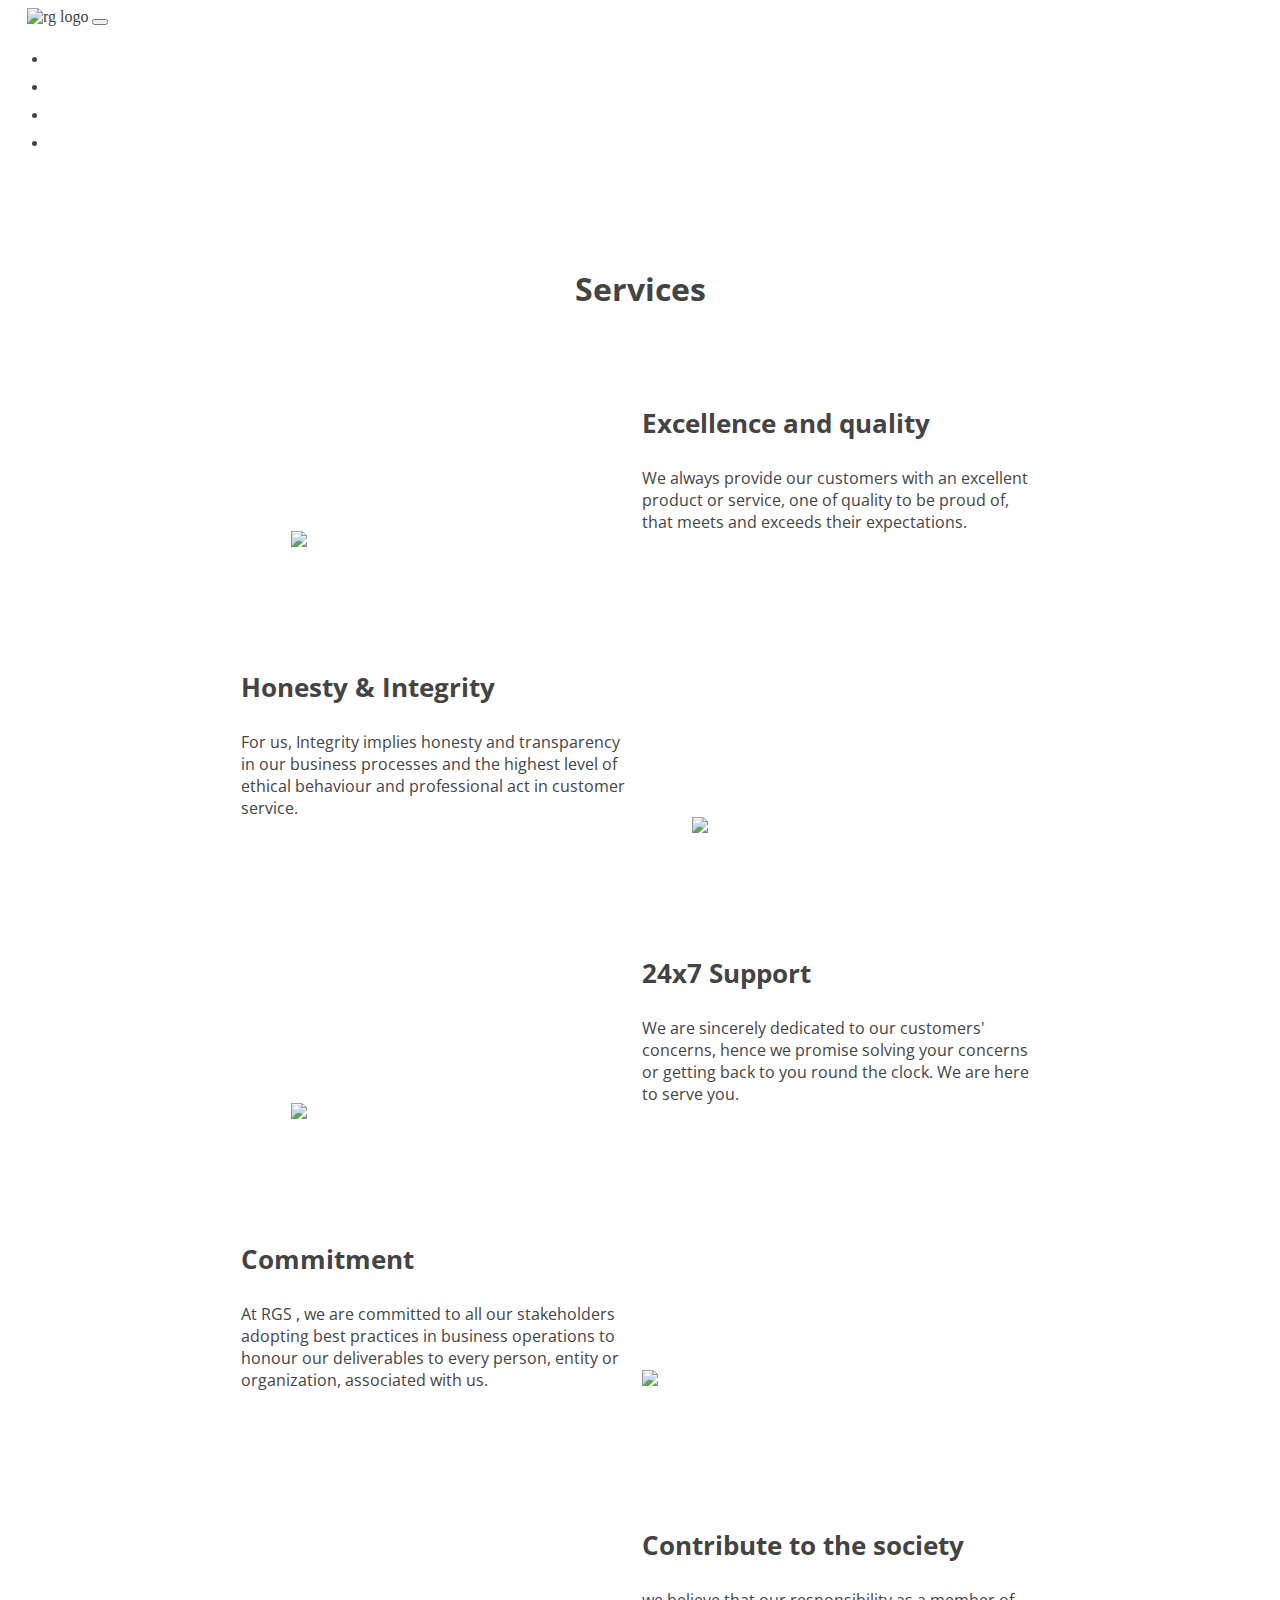
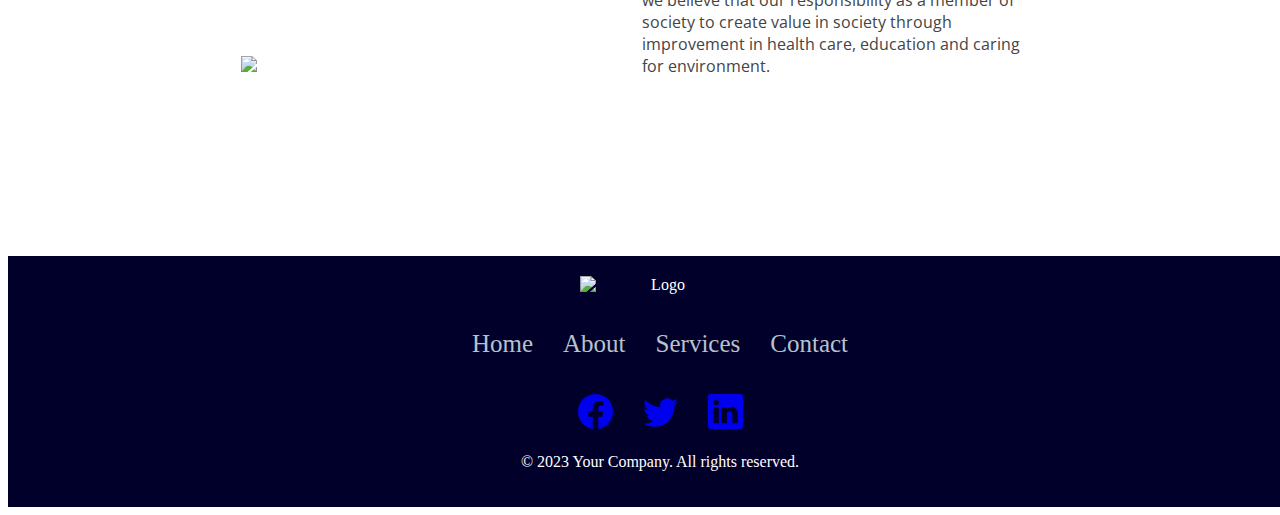
==== Final/main.html @ ce1cdb38 "Started integration" ====
<!DOCTYPE html>
<html lang="en">
<head>
    <meta charset="UTF-8">
    <meta name="viewport" content="width=device-width, initial-scale=1.0">
    <title>Document</title>
    <link href="https://cdn.jsdelivr.net/npm/bootstrap@5.3.2/dist/css/bootstrap.min.css" rel="stylesheet" integrity="sha384-T3c6CoIi6uLrA9TneNEoa7RxnatzjcDSCmG1MXxSR1GAsXEV/Dwwykc2MPK8M2HN" crossorigin="anonymous">
    <script src="https://cdn.jsdelivr.net/npm/bootstrap@5.3.2/dist/js/bootstrap.bundle.min.js" integrity="sha384-C6RzsynM9kWDrMNeT87bh95OGNyZPhcTNXj1NW7RuBCsyN/o0jlpcV8Qyq46cDfL" crossorigin="anonymous"></script>

    <!-- All CSS FILES -->
    <link rel="stylesheet" href="navbar.css">
    <link rel="stylesheet" href="about.css">
    <link rel="stylesheet" href="service.css">
    <link rel="stylesheet" href="contact.css">
    <link rel="stylesheet" href="footer.css">
</head>
<body>
    <!-- Start of the Navbar  -->
    <nav class="navbar navbar-expand-lg d-flex justify-content-around fixed-top" style="background-color: rgb(255,255,255);">
        <div class="container-fluid">
          <img src="C:\Users\Asus\OneDrive\Desktop\Raj Sir\images\RGLOGO.png" alt="rg logo" class="nav-logo">
          <button class="navbar-toggler" type="button" data-bs-toggle="collapse" data-bs-target="#navbarSupportedContent"
            aria-controls="navbarSupportedContent" aria-expanded="false" aria-label="Toggle navigation">
            <span class="navbar-toggler-icon"></span>
          </button>
          <div class="collapse navbar-collapse" id="navbarSupportedContent">
            <ul class="navbar-nav mb-2 mb-lg-0 ms-auto mx-4">
              <li class="nav-item px-2">
                <a class="nav-link active menubtn" aria-current="page" href="#About">Home</a>
              </li>
              <li class="dropdown">
                <a class="nav-link active menubtn" aria-current="page" href="#Services">Services</a>
              </li>
              <li class="nav-item px-2">
                <a class="nav-link active menubtn" aria-current="page" href="#features">Broucher</a>
              </li>
              <li class="nav-item px-2">
                <a class="nav-link active menubtn" aria-current="page" href="#Contact">Contact Us</a>
              </li>
            </ul>
          </div>
        </div>
      </nav>
    <!-- End of the Navbar -->

    <br>

    <!-- Start of the About Section  -->

    <!-- End of the About Section  -->

    <br>

    <!-- Start of the service section -->
    <div id="some-box">
      <h1>Services</h1>
    
        <article class="row" id="idea-one">
            <div><img src="C:\Users\Asus\OneDrive\Desktop\Raj Sir\images\excellenceimage.jpg"/></div>
            <div>
                <h3>Excellence and quality</h3>
                <p>We always provide our customers with an excellent product or service, one of quality to be proud of, that meets and exceeds their expectations.</p>
                
            </div>
        </article>
    
        <article class="row" id="idea-two">
            <div>
                <h3>Honesty & Integrity</h3>
                <p>For us, Integrity implies honesty and transparency in our business processes and the highest level of ethical behaviour and professional act in customer service.</p>
                
            </div>
            <div><img src="C:\Users\Asus\OneDrive\Desktop\Raj Sir\images\integrity-honesty-ethics-symbol-concept-words-integrity-honesty-ethics-businessman-hand-beautiful-white-background-business-and-integrity-honest-2H0TTT3.jpg"/></div>
        </article>
    
        <article class="row" id="idea-three">
            <div><img src="C:\Users\Asus\OneDrive\Desktop\Raj Sir\images\twenty.jpg"/></div>
            <div>
                <h3>24x7 Support</h3>
                <p>We are sincerely dedicated to our customers' concerns, hence we promise solving your concerns or getting back to you round the clock. We are here to serve you.</p>
              
            </div>
        </article>

        <article class="row" id="idea-four">
          <div>
              <h3>Commitment</h3>
              <p>At RGS , we are committed to all our stakeholders adopting best practices in business operations to honour our deliverables to every person, entity or organization, associated with us.</p>
              
          </div>
          <div><img src="C:\Users\Asus\OneDrive\Desktop\Raj Sir\images\commitment.jpg"/></div>
      </article>

      <article class="row" id="idea-five">
          <div><img src="C:\Users\Asus\OneDrive\Desktop\Raj Sir\images\contribute.jpg"/></div>
          <div>
              <h3>Contribute to the society</h3>
              <p>we believe that our responsibility as a member of society to create value in society through improvement in health care, education and caring for environment.</p>
            
          </div>
      </article>
      
    
    </div>
    <!-- End of the Service Section -->

    <br>

    <!-- Start of the Contact Section -->
    <!-- <div class="container" id="Contact">
    
     
      <div class="content">
          <div class="left-side">
              <div class="address details">
                  <i class="fas fa-map-marker-alt"></i>
                  <div class="info">
                      <div class="topic">Address</div>
                      <div class="text-one">1108- Sureshwari Techni IT Park, Link Road, Near Eskay Resort, </div>
                      <div class="text-two">Borivali west Mumbai : 400092 India 
                       
                      </div>
                  </div>
              </div>
              <div class="phone details">
                  <i class="fas fa-phone-alt"></i>
                  <div class="info">
                      <div class="topic">Phone</div>
                      <div class="text-one" >Raj : +91 8928550281</div>
                      <div class="text-two">Gopi : +91 9910096335</div>
                  </div>
              </div>
              <div class="email details">
                  <i class="fas fa-envelope"></i>
                  <div class="info">
                      <div class="topic">Email</div>
                      <div class="text-one">emailidwill mention</div>
                      <div class="text-two">will put it later</div>
                  </div>
              </div>
          </div>

          <div class="right-side">
              <img src="C:\Users\Asus\OneDrive\Desktop\Raj Sir\images\24-7.avif" alt="">
            <a href="https://maps.app.goo.gl/PEnq5VYNHTBuYAkKA"><button class="register">View Location</button></a>
          </div>
      </div>
  </div> -->
    <!-- End of the Contact Section -->

    <br>

    <!-- Start of the Footer Section -->
    <footer>
      <div class="logo-container">
          <img src="C:\Users\Asus\OneDrive\Desktop\Raj Sir\images\RGLOGO.png" alt="Logo">
      </div>

      <nav class="footer-navbar">
          <ul>
              <li><a href="#">Home</a></li>
              <li><a href="#">About</a></li>
              <li><a href="#">Services</a></li>
              <li><a href="#">Contact</a></li>
          </ul>
      </nav>

      <div class="social-icons">
          <a href="#" class="icon"><svg xmlns="http://www.w3.org/2000/svg" width="35" height="35" fill="currentColor" class="bi bi-facebook" viewBox="0 0 16 16">
              <path d="M16 8.049c0-4.446-3.582-8.05-8-8.05C3.58 0-.002 3.603-.002 8.05c0 4.017 2.926 7.347 6.75 7.951v-5.625h-2.03V8.05H6.75V6.275c0-2.017 1.195-3.131 3.022-3.131.876 0 1.791.157 1.791.157v1.98h-1.009c-.993 0-1.303.621-1.303 1.258v1.51h2.218l-.354 2.326H9.25V16c3.824-.604 6.75-3.934 6.75-7.951z"/>
            </svg></a>

          <a href="#" class="icon"><svg xmlns="http://www.w3.org/2000/svg" width="35" height="35" fill="currentColor" class="bi bi-twitter" viewBox="0 0 16 16">
              <path d="M5.026 15c6.038 0 9.341-5.003 9.341-9.334 0-.14 0-.282-.006-.422A6.685 6.685 0 0 0 16 3.542a6.658 6.658 0 0 1-1.889.518 3.301 3.301 0 0 0 1.447-1.817 6.533 6.533 0 0 1-2.087.793A3.286 3.286 0 0 0 7.875 6.03a9.325 9.325 0 0 1-6.767-3.429 3.289 3.289 0 0 0 1.018 4.382A3.323 3.323 0 0 1 .64 6.575v.045a3.288 3.288 0 0 0 2.632 3.218 3.203 3.203 0 0 1-.865.115 3.23 3.23 0 0 1-.614-.057 3.283 3.283 0 0 0 3.067 2.277A6.588 6.588 0 0 1 .78 13.58a6.32 6.32 0 0 1-.78-.045A9.344 9.344 0 0 0 5.026 15z"/>
            </svg></a>

          <a href="#" class="icon"><svg xmlns="http://www.w3.org/2000/svg" width="35" height="35" fill="currentColor" class="bi bi-linkedin" viewBox="0 0 16 16">
              <path d="M0 1.146C0 .513.526 0 1.175 0h13.65C15.474 0 16 .513 16 1.146v13.708c0 .633-.526 1.146-1.175 1.146H1.175C.526 16 0 15.487 0 14.854V1.146zm4.943 12.248V6.169H2.542v7.225h2.401zm-1.2-8.212c.837 0 1.358-.554 1.358-1.248-.015-.709-.52-1.248-1.342-1.248-.822 0-1.359.54-1.359 1.248 0 .694.521 1.248 1.327 1.248h.016zm4.908 8.212V9.359c0-.216.016-.432.08-.586.173-.431.568-.878 1.232-.878.869 0 1.216.662 1.216 1.634v3.865h2.401V9.25c0-2.22-1.184-3.252-2.764-3.252-1.274 0-1.845.7-2.165 1.193v.025h-.016a5.54 5.54 0 0 1 .016-.025V6.169h-2.4c.03.678 0 7.225 0 7.225h2.4z"/>
            </svg></a>
      </div>

      <p class="copyright">&copy; 2023 Your Company. All rights reserved.</p>
  </footer>
    <!-- End of the Footer section -->
</body>
</html>
---- Final/navbar.css ----
nav button {
    color: white;
  }

.nav-logo{
    margin-left: 1.5%;
    width: 12.5vh;
    height: 12.5vh;
  }

.navbar-brand{
    font-size: 25px;
    font-family: cursive,sans;
    margin-left: 2.5%;
    color: #fff;
    text-align: center;
    animation: glow 1s ease-in-out infinite alternate;
}

@-webkit-keyframes glow {
    from {
      text-shadow: 0 0 10px #fff, 0 0 20px #fff, 0 0 30px #e60073, 0 0 40px #e60073, 0 0 50px #e60073, 0 0 60px #e60073, 0 0 70px #e60073;
    }
    
    to {
      text-shadow: 0 0 20px #fff, 0 0 30px #ff4da6, 0 0 40px #ff4da6, 0 0 50px #ff4da6, 0 0 60px #ff4da6, 0 0 70px #ff4da6, 0 0 80px #ff4da6;
    }
  }

.navbar li a{
    color: #fff;
    font-size: 25px;
    height: 30px;
    font-weight: 300px;
} 

.navbar li a:hover {
    /* Add underline effect on hover */
    text-decoration: underline;
    color: orange !important;
}
---- Final/service.css ----
/* custom font from google fonts */
@import url(https://fonts.googleapis.com/css?family=Open+Sans:400,700);

/* Basic styling and positioning of elements */
body {color:#444;font-size:16px;}
#some-box {background:#fff;padding:40px 0px 80px;font-family:'Open Sans', sans-serif;}
#some-box h1 {text-align:center;}
#some-box h3 {font-size:26px;}
#some-box a {color:#70BCB8;text-decoration:none;display:block;font-weight:bold;}
#some-box a:hover {color:#8E7BB2;}

article.row {width:100%;max-width:800px;margin:0 auto;padding:45px 0;}
article.row div {width:49.4%;display:inline-block;position:relative;border:1px solid white;}

/**** For your reference ****/
article.row {border:1px solid white;}
article.row:hover {border:1px solid yellow;}
article.row div:hover {border:1px solid green;}
/* Your divs won't expand to contain absolute positioned images */


#idea-one img, #idea-two img, #idea-three img {position:absolute;bottom:-20px;left:50px;}

/* Here's the column repositioning magic. This media query says "Apply these styles only until page width is greater than 750px" 

***To make this work, your media query has to be beneath your other styles to keep it from being overwritten later on by your general styles*** */
@media(max-width:750px){

  /* This resizes the divs that contain your content to fill the width of the page so that they stack vertically */
  article.row div {min-width:300px;width:90%;margin:0 5%;text-align:center;display:block;}
  
  /* Center your text */
	#some-other-box h3 {text-align:center;}

  /* Center your image */
	#idea-one img, #idea-two img, #idea-three img ,#idea-four img,#idea-five img{position:relative;margin:auto;left:inherit;bottom:inherit;}

  /* This tells the browswer to stack the content vertically */
  #idea-two {display:-webkit-box;display:-moz-box;display:box;-webkit-box-orient:vertical;-moz-box-orient:vertical;box-orient:vertical;}
  
  /* This tells the browswer to draw the first box (div:first-of-type) within our stacked content block (identified in the previous rule) in the second position ([...]box-ordinal-group:2;)
  This gives us a nice arrangement of alternating text and images, and allows us two have a custom layout for smaller or wider screens.*/
	#idea-two div:first-of-type {-webkit-box-ordinal-group:2;-moz-box-ordinal-group:2;box-ordinal-group:2;}
}

  /*
If we had 3 boxes, we could draw them in order C, A, B by writing div:first-of-type{[...]group:2;} and div:nth-of-type(2) {[...]group:3;}, and so on.
  */
---- Final/contact.css ----
/* Additional styling for horizontal arrangement */
 /* .details {
    display: flex;
    align-items: center;
    margin-bottom: 20px;
}

.details .text-one {
    margin-left: 10px;
}

.details .text-two {
    margin-left: 10px;
    font-size: 0.9em;
    color: #888;
}

.details i {
    font-size: 1.2em;
    color: #333;
    flex: 0 0 25px;
}
 */
---- Final/footer.css ----
footer {
    background-color: rgb(0, 0, 43);
    color: #fff;
    text-align: center;
    padding: 20px;
    bottom: 0;
    width: 100%;
}

.logo-container {
    display: flex;
    justify-content: center;
    margin-bottom: 20px; /* Add margin for spacing */
}

.logo-container img {
    max-width: 100%;
    height: auto;
    width: 160px; /* Adjust the width as needed */
}

.footer-navbar {
    display: flex;
    justify-content: center;
    margin-top: 15px;
}

.footer-navbar ul {
    list-style: none;
    padding: 0;
    display: flex;
    flex-wrap: wrap; /* Allow items to wrap to the next line on small screens */
    justify-content: center;
}

.footer-navbar li {
    margin: 0 15px;
}

.footer-navbar a {
    
    text-decoration: none;
    font-size: 25px;
    color:  rgb(184, 194, 204);
    height: 30px;
    font-weight: 300px;
}

.footer-navbar a:hover {
    /* Add underline effect on hover */
    color: orange;
    text-decoration: underline;
}

/* Media query for smaller screens */
@media only screen and (min-width: 768px) {
    .footer-navbar li {
        display : inline-block;
        margin: 0 15px; /* Add space between vertical items */
    }
}

.social-icons {
    display: flex;
    justify-content: center;
    margin-top: 20px;
}

.icon {
    margin: 0 15px;
}

.copyright {
    margin-top: 20px;
}
/*End Of Footer css */
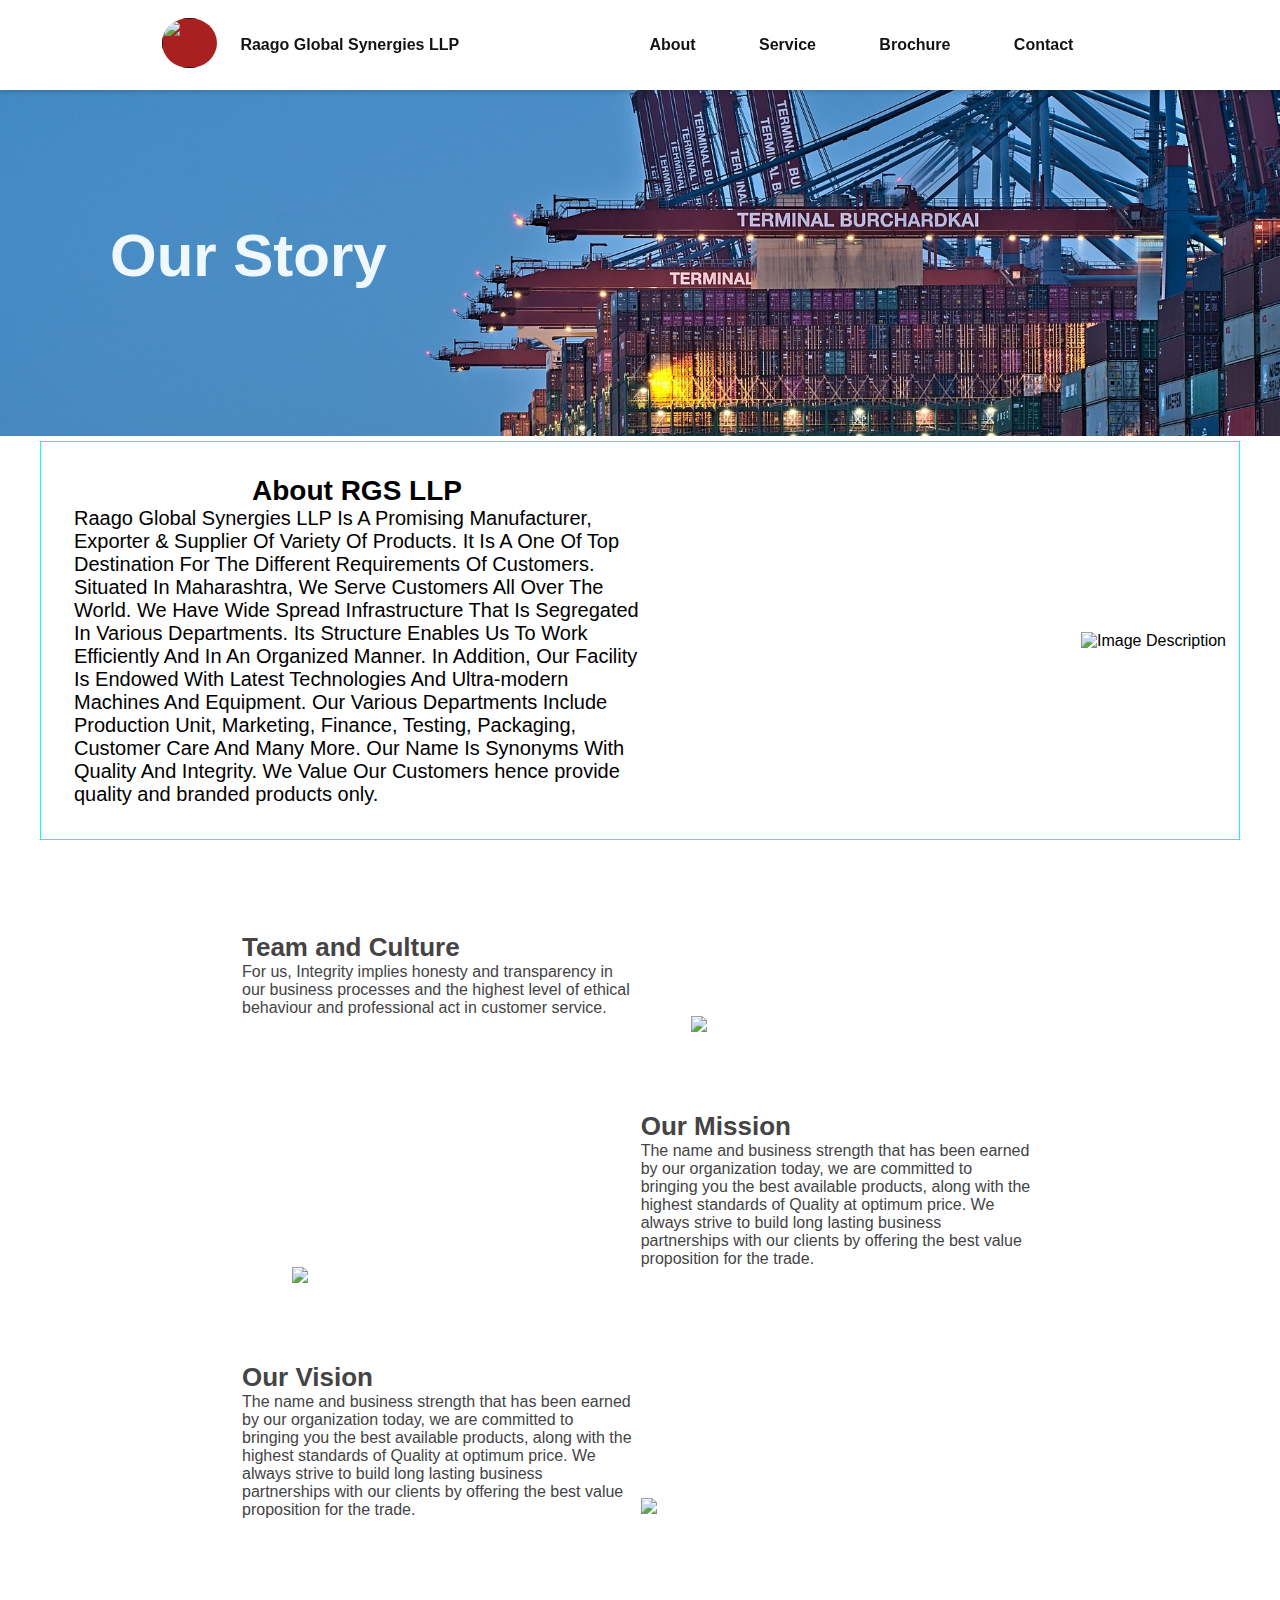
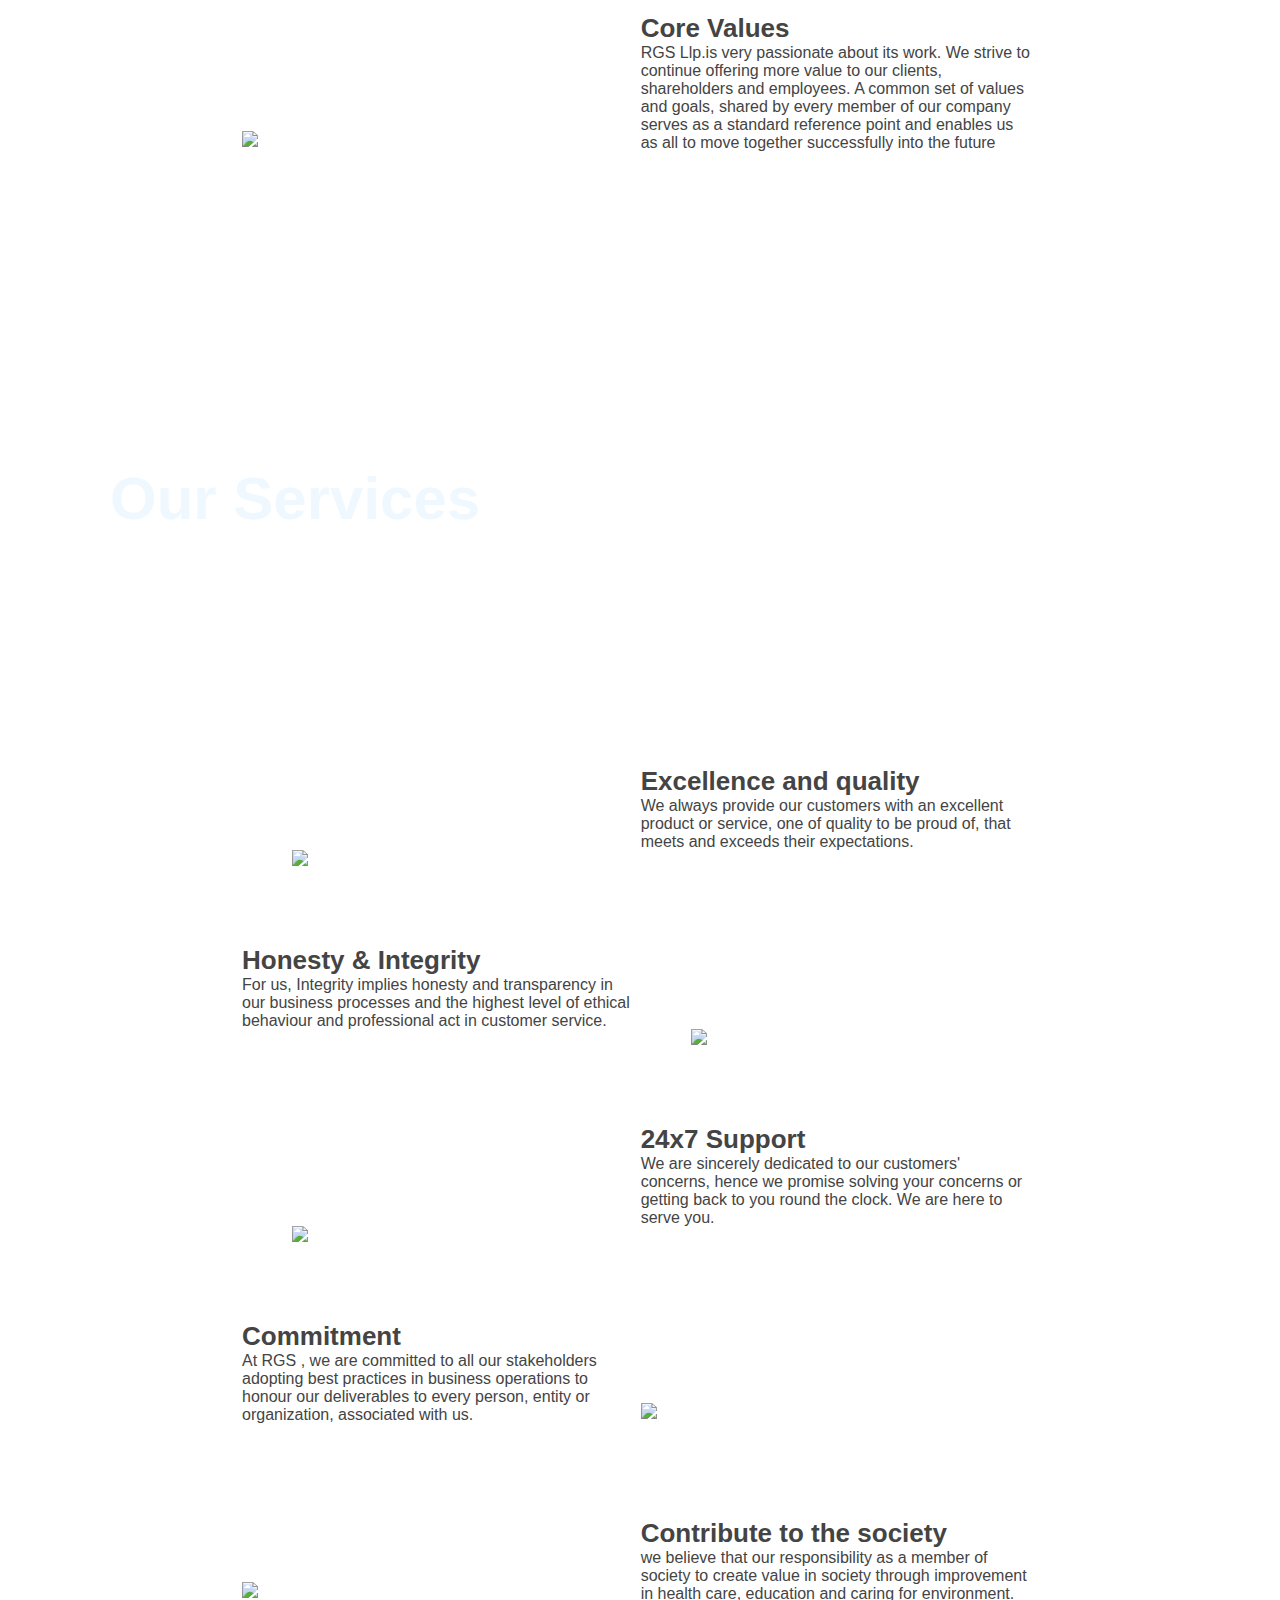
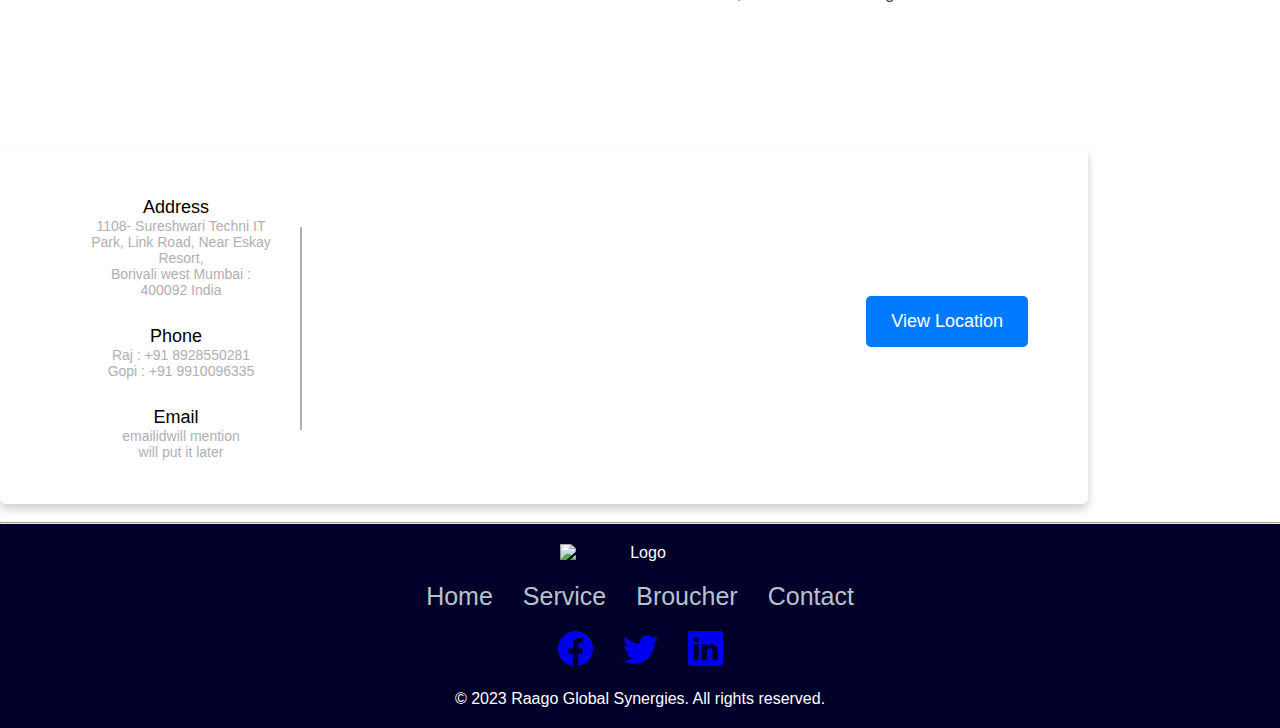
==== commit 06cd3ff7: "ok" ====
--- a/Final/main.html
+++ b/Final/main.html
@@ -1,186 +1,377 @@
 <!DOCTYPE html>
 <html lang="en">
+
 <head>
-    <meta charset="UTF-8">
-    <meta name="viewport" content="width=device-width, initial-scale=1.0">
-    <title>Document</title>
-    <link href="https://cdn.jsdelivr.net/npm/bootstrap@5.3.2/dist/css/bootstrap.min.css" rel="stylesheet" integrity="sha384-T3c6CoIi6uLrA9TneNEoa7RxnatzjcDSCmG1MXxSR1GAsXEV/Dwwykc2MPK8M2HN" crossorigin="anonymous">
-    <script src="https://cdn.jsdelivr.net/npm/bootstrap@5.3.2/dist/js/bootstrap.bundle.min.js" integrity="sha384-C6RzsynM9kWDrMNeT87bh95OGNyZPhcTNXj1NW7RuBCsyN/o0jlpcV8Qyq46cDfL" crossorigin="anonymous"></script>
-
-    <!-- All CSS FILES -->
-    <link rel="stylesheet" href="navbar.css">
-    <link rel="stylesheet" href="about.css">
-    <link rel="stylesheet" href="service.css">
-    <link rel="stylesheet" href="contact.css">
-    <link rel="stylesheet" href="footer.css">
+  <meta charset="UTF-8" />
+  <meta name="viewport" content="width=device-width, initial-scale=1.0" />
+  <title>Main Website</title>
+  <link href="https://cdn.jsdelivr.net/npm/bootstrap@5.3.2/dist/css/bootstrap.min.css" rel="stylesheet"
+    integrity="sha384-T3c6CoIi6uLrA9TneNEoa7RxnatzjcDSCmG1MXxSR1GAsXEV/Dwwykc2MPK8M2HN" crossorigin="anonymous" />
+  <script src="https://cdn.jsdelivr.net/npm/bootstrap@5.3.2/dist/js/bootstrap.bundle.min.js"
+    integrity="sha384-C6RzsynM9kWDrMNeT87bh95OGNyZPhcTNXj1NW7RuBCsyN/o0jlpcV8Qyq46cDfL"
+    crossorigin="anonymous"></script>
+  <link rel="stylesheet" href="https://cdnjs.cloudflare.com/ajax/libs/animate.css/4.1.1/animate.min.css" />
+
+  <!-- All CSS FILES -->
+  <link rel="stylesheet" href="navbar.css" />
+  <link rel="stylesheet" href="about.css" />
+  <link rel="stylesheet" href="about1.css" />
+  <link rel="stylesheet" href="service.css" />
+  <link rel="stylesheet" href="contact.css" />
+  <link rel="stylesheet" href="footer.css" />
 </head>
+
 <body>
-    <!-- Start of the Navbar  -->
-    <nav class="navbar navbar-expand-lg d-flex justify-content-around fixed-top" style="background-color: rgb(255,255,255);">
-        <div class="container-fluid">
-          <img src="C:\Users\Asus\OneDrive\Desktop\Raj Sir\images\RGLOGO.png" alt="rg logo" class="nav-logo">
-          <button class="navbar-toggler" type="button" data-bs-toggle="collapse" data-bs-target="#navbarSupportedContent"
-            aria-controls="navbarSupportedContent" aria-expanded="false" aria-label="Toggle navigation">
-            <span class="navbar-toggler-icon"></span>
-          </button>
-          <div class="collapse navbar-collapse" id="navbarSupportedContent">
-            <ul class="navbar-nav mb-2 mb-lg-0 ms-auto mx-4">
-              <li class="nav-item px-2">
-                <a class="nav-link active menubtn" aria-current="page" href="#About">Home</a>
-              </li>
-              <li class="dropdown">
-                <a class="nav-link active menubtn" aria-current="page" href="#Services">Services</a>
-              </li>
-              <li class="nav-item px-2">
-                <a class="nav-link active menubtn" aria-current="page" href="#features">Broucher</a>
-              </li>
-              <li class="nav-item px-2">
-                <a class="nav-link active menubtn" aria-current="page" href="#Contact">Contact Us</a>
-              </li>
-            </ul>
+  <!-- Start of the Navbar  -->
+  <header id="navbar">
+    <nav class="navbar-container container">
+      <a href="" class="home-link">
+        <div>
+          <img class="navbar-logo" src="C:\Users\Asus\OneDrive\Desktop\Raj Sir\images\RGLOGO.png" alt="" />
+        </div>
+        Raago Global Synergies LLP
+      </a>
+      <button type="button" id="navbar-toggle" aria-controls="navbar-menu" aria-label="Toggle menu"
+        aria-expanded="false">
+        <span class="icon-bar"></span>
+        <span class="icon-bar"></span>
+        <span class="icon-bar"></span>
+      </button>
+      <div id="navbar-menu" aria-labelledby="navbar-toggle">
+        <ul class="navbar-links">
+          <li class="navbar-item">
+            <a class="navbar-link" href="#About">About
+              <script src="https://cdn.lordicon.com/lordicon.js"></script>
+              <lord-icon src="https://cdn.lordicon.com/depeqmsz.json" trigger="hover" colors="primary:#22292f"
+                style="width: 25px; height: 25px">
+              </lord-icon>
+            </a>
+          </li>
+          <li class="navbar-item">
+            <a class="navbar-link" href="#Service">Service
+              <script src="https://cdn.lordicon.com/lordicon.js"></script>
+              <lord-icon src="https://cdn.lordicon.com/lxrsqlrx.json" trigger="hover" colors="primary:#22292f"
+                style="width: 25px; height: 25px">
+              </lord-icon>
+            </a>
+          </li>
+          <li class="navbar-item">
+            <a class="navbar-link" href="#Brochure">Brochure
+              <script src="https://cdn.lordicon.com/lordicon.js"></script>
+              <lord-icon src="https://cdn.lordicon.com/omiqopzf.json" trigger="hover" colors="primary:#22292f"
+                style="width: 25px; height: 25px">
+              </lord-icon>
+            </a>
+          </li>
+          <li class="navbar-item">
+            <a class="navbar-link" href="#Contact">Contact
+              <script src="https://cdn.lordicon.com/lordicon.js"></script>
+              <lord-icon src="https://cdn.lordicon.com/srsgifqc.json" trigger="hover" colors="primary:#22292f"
+                style="width: 25px; height: 25px">
+              </lord-icon>
+            </a>
+          </li>
+        </ul>
+      </div>
+    </nav>
+  </header>
+
+  <script>
+    const navbarToggle = navbar.querySelector("#navbar-toggle");
+    const navbarMenu = document.querySelector("#navbar-menu");
+    const navbarLinksContainer = navbarMenu.querySelector(".navbar-links");
+    let isNavbarExpanded =
+      navbarToggle.getAttribute("aria-expanded") === "true";
+
+    const toggleNavbarVisibility = () => {
+      isNavbarExpanded = !isNavbarExpanded;
+      navbarToggle.setAttribute("aria-expanded", isNavbarExpanded);
+    };
+
+    navbarToggle.addEventListener("click", toggleNavbarVisibility);
+
+    navbarLinksContainer.addEventListener("click", (e) =>
+      e.stopPropagation()
+    );
+    navbarMenu.addEventListener("click", toggleNavbarVisibility);
+  </script>
+
+  <!-- End of the Navbar -->
+
+  <br />
+  <br />
+
+  <main>
+    <div id="About" class="imagesection" style="background-image: url(port-6670684_1920.jpg)">
+      <div class="textoverlay">
+        <h1 id="heading" class="animate__animated animate__fadeInLeft animate__slow">
+          Our Story
+        </h1>
+        <p id="para"></p>
+      </div>
+    </div>
+  </main>
+
+  <!-- Start of the About Section  -->
+  <div class="cmp-container" style="border-style: solid; border-color: aqua; border-width: 1px">
+    <div class="cmp-content">
+      <h1 style="font-size: 28px; font-weight: bold">About RGS LLP</h1>
+      <p class="m-info" style="text-align: left">
+        Raago Global Synergies LLP Is A Promising Manufacturer, Exporter &
+        Supplier Of Variety Of Products. It Is A One Of Top Destination For
+        The Different Requirements Of Customers. Situated In Maharashtra, We
+        Serve Customers All Over The World. We Have Wide Spread Infrastructure
+        That Is Segregated In Various Departments. Its Structure Enables Us To
+        Work Efficiently And In An Organized Manner. In Addition, Our Facility
+        Is Endowed With Latest Technologies And Ultra-modern Machines And
+        Equipment. Our Various Departments Include Production Unit, Marketing,
+        Finance, Testing, Packaging, Customer Care And Many More. Our Name Is
+        Synonyms With Quality And Integrity. We Value Our Customers hence
+        provide quality and branded products only.
+      </p>
+    </div>
+    <div class="cmp-image">
+      <img src="C:\Users\Asus\OneDrive\Desktop\Raj Sir\images\RGLOGO.png" alt="Image Description" />
+    </div>
+  </div>
+
+  <div id="some-box">
+    <article class="row" id="idea-two">
+      <div>
+        <h3>Team and Culture</h3>
+        <p>
+          For us, Integrity implies honesty and transparency in our business
+          processes and the highest level of ethical behaviour and
+          professional act in customer service.
+        </p>
+      </div>
+      <div>
+        <img src="C:\Users\Asus\OneDrive\Desktop\Raj Sir\images\team.jpg" />
+      </div>
+    </article>
+
+    <article class="row" id="idea-three">
+      <div>
+        <img src="C:\Users\Asus\OneDrive\Desktop\Raj Sir\images\mission.jpg" />
+      </div>
+      <div>
+        <h3>Our Mission</h3>
+        <p>
+          The name and business strength that has been earned by our
+          organization today, we are committed to bringing you the best
+          available products, along with the highest standards of Quality at
+          optimum price. We always strive to build long lasting business
+          partnerships with our clients by offering the best value proposition
+          for the trade.
+        </p>
+      </div>
+    </article>
+
+    <article class="row" id="idea-four">
+      <div>
+        <h3>Our Vision</h3>
+        <p>
+          The name and business strength that has been earned by our
+          organization today, we are committed to bringing you the best
+          available products, along with the highest standards of Quality at
+          optimum price. We always strive to build long lasting business
+          partnerships with our clients by offering the best value proposition
+          for the trade.
+        </p>
+      </div>
+      <div>
+        <img src="C:\Users\Asus\OneDrive\Desktop\Raj Sir\images\vision.jpg" />
+      </div>
+    </article>
+
+    <article class="row" id="idea-five">
+      <div>
+        <img src="C:\Users\Asus\OneDrive\Desktop\Raj Sir\images\comm-engagement.jpg" />
+      </div>
+      <div>
+        <h3>Core Values</h3>
+        <p>
+          RGS Llp.is very passionate about its work. We strive to continue
+          offering more value to our clients, shareholders and employees. A
+          common set of values and goals, shared by every member of our
+          company serves as a standard reference point and enables us as all
+          to move together successfully into the future
+        </p>
+      </div>
+    </article>
+  </div>
+  <!-- End of the About Section  -->
+
+  <!-- Start of the service section -->
+  <main>
+    <div id="Service" class="imagesection" style="background-image: url(team.jpg)">
+      <div class="textoverlay">
+        <h1 id="heading" class="animate__animated animate__fadeInRight animate__slow">
+          Our Services
+        </h1>
+        <p id="para"></p>
+      </div>
+    </div>
+  </main>
+  <div id="some-box">
+    <article class="row" id="idea-one">
+      <div>
+        <img src="C:\Users\Asus\OneDrive\Desktop\Raj Sir\images\excellenceimage.jpg" />
+      </div>
+      <div>
+        <h3>Excellence and quality</h3>
+        <p>
+          We always provide our customers with an excellent product or
+          service, one of quality to be proud of, that meets and exceeds their
+          expectations.
+        </p>
+      </div>
+    </article>
+
+    <article class="row" id="idea-two">
+      <div>
+        <h3>Honesty & Integrity</h3>
+        <p>
+          For us, Integrity implies honesty and transparency in our business
+          processes and the highest level of ethical behaviour and
+          professional act in customer service.
+        </p>
+      </div>
+      <div>
+        <img
+          src="C:\Users\Asus\OneDrive\Desktop\Raj Sir\images\integrity-honesty-ethics-symbol-concept-words-integrity-honesty-ethics-businessman-hand-beautiful-white-background-business-and-integrity-honest-2H0TTT3.jpg" />
+      </div>
+    </article>
+
+    <article class="row" id="idea-three">
+      <div>
+        <img src="C:\Users\Asus\OneDrive\Desktop\Raj Sir\images\twenty.jpg" />
+      </div>
+      <div>
+        <h3>24x7 Support</h3>
+        <p>
+          We are sincerely dedicated to our customers' concerns, hence we
+          promise solving your concerns or getting back to you round the
+          clock. We are here to serve you.
+        </p>
+      </div>
+    </article>
+
+    <article class="row" id="idea-four">
+      <div>
+        <h3>Commitment</h3>
+        <p>
+          At RGS , we are committed to all our stakeholders adopting best
+          practices in business operations to honour our deliverables to every
+          person, entity or organization, associated with us.
+        </p>
+      </div>
+      <div>
+        <img src="C:\Users\Asus\OneDrive\Desktop\Raj Sir\images\commitment.jpg" />
+      </div>
+    </article>
+
+    <article class="row" id="idea-five">
+      <div>
+        <img src="C:\Users\Asus\OneDrive\Desktop\Raj Sir\images\contribute.jpg" />
+      </div>
+      <div>
+        <h3>Contribute to the society</h3>
+        <p>
+          we believe that our responsibility as a member of society to create
+          value in society through improvement in health care, education and
+          caring for environment.
+        </p>
+      </div>
+    </article>
+  </div>
+  <!-- End of the Service Section -->
+
+  <br />
+
+  <!-- Start of the Contact Section -->
+  <div class="contact-container" id="Contact">
+    <div class="contact-content">
+      <div class="left-side">
+        <div class="address details">
+          <i class="fas fa-map-marker-alt"></i>
+          <div class="info">
+            <div class="topic">Address</div>
+            <div class="text-one">
+              1108- Sureshwari Techni IT Park, Link Road, Near Eskay Resort,
+            </div>
+            <div class="text-two">Borivali west Mumbai : 400092 India</div>
           </div>
         </div>
-      </nav>
-    <!-- End of the Navbar -->
-
-    <br>
-
-    <!-- Start of the About Section  -->
-
-    <!-- End of the About Section  -->
-
-    <br>
-
-    <!-- Start of the service section -->
-    <div id="some-box">
-      <h1>Services</h1>
-    
-        <article class="row" id="idea-one">
-            <div><img src="C:\Users\Asus\OneDrive\Desktop\Raj Sir\images\excellenceimage.jpg"/></div>
-            <div>
-                <h3>Excellence and quality</h3>
-                <p>We always provide our customers with an excellent product or service, one of quality to be proud of, that meets and exceeds their expectations.</p>
-                
-            </div>
-        </article>
-    
-        <article class="row" id="idea-two">
-            <div>
-                <h3>Honesty & Integrity</h3>
-                <p>For us, Integrity implies honesty and transparency in our business processes and the highest level of ethical behaviour and professional act in customer service.</p>
-                
-            </div>
-            <div><img src="C:\Users\Asus\OneDrive\Desktop\Raj Sir\images\integrity-honesty-ethics-symbol-concept-words-integrity-honesty-ethics-businessman-hand-beautiful-white-background-business-and-integrity-honest-2H0TTT3.jpg"/></div>
-        </article>
-    
-        <article class="row" id="idea-three">
-            <div><img src="C:\Users\Asus\OneDrive\Desktop\Raj Sir\images\twenty.jpg"/></div>
-            <div>
-                <h3>24x7 Support</h3>
-                <p>We are sincerely dedicated to our customers' concerns, hence we promise solving your concerns or getting back to you round the clock. We are here to serve you.</p>
-              
-            </div>
-        </article>
-
-        <article class="row" id="idea-four">
-          <div>
-              <h3>Commitment</h3>
-              <p>At RGS , we are committed to all our stakeholders adopting best practices in business operations to honour our deliverables to every person, entity or organization, associated with us.</p>
-              
+        <div class="phone details">
+          <i class="fas fa-phone-alt"></i>
+          <div class="info">
+            <div class="topic">Phone</div>
+            <div class="text-one">Raj : +91 8928550281</div>
+            <div class="text-two">Gopi : +91 9910096335</div>
           </div>
-          <div><img src="C:\Users\Asus\OneDrive\Desktop\Raj Sir\images\commitment.jpg"/></div>
-      </article>
-
-      <article class="row" id="idea-five">
-          <div><img src="C:\Users\Asus\OneDrive\Desktop\Raj Sir\images\contribute.jpg"/></div>
-          <div>
-              <h3>Contribute to the society</h3>
-              <p>we believe that our responsibility as a member of society to create value in society through improvement in health care, education and caring for environment.</p>
-            
+        </div>
+        <div class="email details">
+          <i class="fas fa-envelope"></i>
+          <div class="info">
+            <div class="topic">Email</div>
+            <div class="text-one">emailidwill mention</div>
+            <div class="text-two">will put it later</div>
           </div>
-      </article>
-      
-    
-    </div>
-    <!-- End of the Service Section -->
-
-    <br>
-
-    <!-- Start of the Contact Section -->
-    <!-- <div class="container" id="Contact">
-    
-     
-      <div class="content">
-          <div class="left-side">
-              <div class="address details">
-                  <i class="fas fa-map-marker-alt"></i>
-                  <div class="info">
-                      <div class="topic">Address</div>
-                      <div class="text-one">1108- Sureshwari Techni IT Park, Link Road, Near Eskay Resort, </div>
-                      <div class="text-two">Borivali west Mumbai : 400092 India 
-                       
-                      </div>
-                  </div>
-              </div>
-              <div class="phone details">
-                  <i class="fas fa-phone-alt"></i>
-                  <div class="info">
-                      <div class="topic">Phone</div>
-                      <div class="text-one" >Raj : +91 8928550281</div>
-                      <div class="text-two">Gopi : +91 9910096335</div>
-                  </div>
-              </div>
-              <div class="email details">
-                  <i class="fas fa-envelope"></i>
-                  <div class="info">
-                      <div class="topic">Email</div>
-                      <div class="text-one">emailidwill mention</div>
-                      <div class="text-two">will put it later</div>
-                  </div>
-              </div>
-          </div>
-
-          <div class="right-side">
-              <img src="C:\Users\Asus\OneDrive\Desktop\Raj Sir\images\24-7.avif" alt="">
-            <a href="https://maps.app.goo.gl/PEnq5VYNHTBuYAkKA"><button class="register">View Location</button></a>
-          </div>
-      </div>
-  </div> -->
-    <!-- End of the Contact Section -->
-
-    <br>
-
-    <!-- Start of the Footer Section -->
-    <footer>
-      <div class="logo-container">
-          <img src="C:\Users\Asus\OneDrive\Desktop\Raj Sir\images\RGLOGO.png" alt="Logo">
-      </div>
-
-      <nav class="footer-navbar">
-          <ul>
-              <li><a href="#">Home</a></li>
-              <li><a href="#">About</a></li>
-              <li><a href="#">Services</a></li>
-              <li><a href="#">Contact</a></li>
-          </ul>
-      </nav>
-
-      <div class="social-icons">
-          <a href="#" class="icon"><svg xmlns="http://www.w3.org/2000/svg" width="35" height="35" fill="currentColor" class="bi bi-facebook" viewBox="0 0 16 16">
-              <path d="M16 8.049c0-4.446-3.582-8.05-8-8.05C3.58 0-.002 3.603-.002 8.05c0 4.017 2.926 7.347 6.75 7.951v-5.625h-2.03V8.05H6.75V6.275c0-2.017 1.195-3.131 3.022-3.131.876 0 1.791.157 1.791.157v1.98h-1.009c-.993 0-1.303.621-1.303 1.258v1.51h2.218l-.354 2.326H9.25V16c3.824-.604 6.75-3.934 6.75-7.951z"/>
-            </svg></a>
-
-          <a href="#" class="icon"><svg xmlns="http://www.w3.org/2000/svg" width="35" height="35" fill="currentColor" class="bi bi-twitter" viewBox="0 0 16 16">
-              <path d="M5.026 15c6.038 0 9.341-5.003 9.341-9.334 0-.14 0-.282-.006-.422A6.685 6.685 0 0 0 16 3.542a6.658 6.658 0 0 1-1.889.518 3.301 3.301 0 0 0 1.447-1.817 6.533 6.533 0 0 1-2.087.793A3.286 3.286 0 0 0 7.875 6.03a9.325 9.325 0 0 1-6.767-3.429 3.289 3.289 0 0 0 1.018 4.382A3.323 3.323 0 0 1 .64 6.575v.045a3.288 3.288 0 0 0 2.632 3.218 3.203 3.203 0 0 1-.865.115 3.23 3.23 0 0 1-.614-.057 3.283 3.283 0 0 0 3.067 2.277A6.588 6.588 0 0 1 .78 13.58a6.32 6.32 0 0 1-.78-.045A9.344 9.344 0 0 0 5.026 15z"/>
-            </svg></a>
-
-          <a href="#" class="icon"><svg xmlns="http://www.w3.org/2000/svg" width="35" height="35" fill="currentColor" class="bi bi-linkedin" viewBox="0 0 16 16">
-              <path d="M0 1.146C0 .513.526 0 1.175 0h13.65C15.474 0 16 .513 16 1.146v13.708c0 .633-.526 1.146-1.175 1.146H1.175C.526 16 0 15.487 0 14.854V1.146zm4.943 12.248V6.169H2.542v7.225h2.401zm-1.2-8.212c.837 0 1.358-.554 1.358-1.248-.015-.709-.52-1.248-1.342-1.248-.822 0-1.359.54-1.359 1.248 0 .694.521 1.248 1.327 1.248h.016zm4.908 8.212V9.359c0-.216.016-.432.08-.586.173-.431.568-.878 1.232-.878.869 0 1.216.662 1.216 1.634v3.865h2.401V9.25c0-2.22-1.184-3.252-2.764-3.252-1.274 0-1.845.7-2.165 1.193v.025h-.016a5.54 5.54 0 0 1 .016-.025V6.169h-2.4c.03.678 0 7.225 0 7.225h2.4z"/>
-            </svg></a>
-      </div>
-
-      <p class="copyright">&copy; 2023 Your Company. All rights reserved.</p>
+        </div>
+      </div>
+
+      <div class="right-side">
+        <img src="C:\Users\Asus\OneDrive\Desktop\Raj Sir\images\24-7.avif" alt="" />
+        <a href="https://maps.app.goo.gl/PEnq5VYNHTBuYAkKA"><button class="register">View Location</button></a>
+      </div>
+    </div>
+  </div>
+  <!-- End of the Contact Section -->
+
+  <br />
+  <hr />
+
+  <!-- Start of the Footer Section -->
+  <footer>
+    <div class="logo-container">
+      <img src="C:\Users\Asus\OneDrive\Desktop\Raj Sir\images\RGLOGO.png" alt="Logo" />
+    </div>
+
+    <nav class="footer-navbar">
+      <ul>
+        <li><a href="#About">Home</a></li>
+        <li><a href="#Service">Service</a></li>
+        <li><a href="#Broucher">Broucher</a></li>
+        <li><a href="#Contact">Contact</a></li>
+      </ul>
+    </nav>
+
+    <div class="social-icons">
+      <a href="#" class="icon"><svg xmlns="http://www.w3.org/2000/svg" width="35" height="35" fill="currentColor"
+          class="bi bi-facebook" viewBox="0 0 16 16">
+          <path
+            d="M16 8.049c0-4.446-3.582-8.05-8-8.05C3.58 0-.002 3.603-.002 8.05c0 4.017 2.926 7.347 6.75 7.951v-5.625h-2.03V8.05H6.75V6.275c0-2.017 1.195-3.131 3.022-3.131.876 0 1.791.157 1.791.157v1.98h-1.009c-.993 0-1.303.621-1.303 1.258v1.51h2.218l-.354 2.326H9.25V16c3.824-.604 6.75-3.934 6.75-7.951z" />
+        </svg></a>
+
+      <a href="#" class="icon"><svg xmlns="http://www.w3.org/2000/svg" width="35" height="35" fill="currentColor"
+          class="bi bi-twitter" viewBox="0 0 16 16">
+          <path
+            d="M5.026 15c6.038 0 9.341-5.003 9.341-9.334 0-.14 0-.282-.006-.422A6.685 6.685 0 0 0 16 3.542a6.658 6.658 0 0 1-1.889.518 3.301 3.301 0 0 0 1.447-1.817 6.533 6.533 0 0 1-2.087.793A3.286 3.286 0 0 0 7.875 6.03a9.325 9.325 0 0 1-6.767-3.429 3.289 3.289 0 0 0 1.018 4.382A3.323 3.323 0 0 1 .64 6.575v.045a3.288 3.288 0 0 0 2.632 3.218 3.203 3.203 0 0 1-.865.115 3.23 3.23 0 0 1-.614-.057 3.283 3.283 0 0 0 3.067 2.277A6.588 6.588 0 0 1 .78 13.58a6.32 6.32 0 0 1-.78-.045A9.344 9.344 0 0 0 5.026 15z" />
+        </svg></a>
+
+      <a href="#" class="icon"><svg xmlns="http://www.w3.org/2000/svg" width="35" height="35" fill="currentColor"
+          class="bi bi-linkedin" viewBox="0 0 16 16">
+          <path
+            d="M0 1.146C0 .513.526 0 1.175 0h13.65C15.474 0 16 .513 16 1.146v13.708c0 .633-.526 1.146-1.175 1.146H1.175C.526 16 0 15.487 0 14.854V1.146zm4.943 12.248V6.169H2.542v7.225h2.401zm-1.2-8.212c.837 0 1.358-.554 1.358-1.248-.015-.709-.52-1.248-1.342-1.248-.822 0-1.359.54-1.359 1.248 0 .694.521 1.248 1.327 1.248h.016zm4.908 8.212V9.359c0-.216.016-.432.08-.586.173-.431.568-.878 1.232-.878.869 0 1.216.662 1.216 1.634v3.865h2.401V9.25c0-2.22-1.184-3.252-2.764-3.252-1.274 0-1.845.7-2.165 1.193v.025h-.016a5.54 5.54 0 0 1 .016-.025V6.169h-2.4c.03.678 0 7.225 0 7.225h2.4z" />
+        </svg></a>
+    </div>
+
+    <p class="copyright">
+      &copy; 2023 Raago Global Synergies. All rights reserved.
+    </p>
   </footer>
-    <!-- End of the Footer section -->
+  <!-- End of the Footer section -->
 </body>
+
 </html>--- a/Final/navbar.css
+++ b/Final/navbar.css
@@ -1,42 +1,166 @@
-nav button {
-    color: white;
+:root {
+  --navbar-bg-color: rgb(255,255,255);
+  --navbar-text-color:rgb(20, 18, 18);
+  --navbar-text-color-focus: rgb(168, 32, 32);
+  --navbar-bg-contrast: hsl(0, 0%, 25%);
+}
+.container {
+
+  max-width: 1000px;
+  padding-left: 1.4rem;
+  padding-right: 1.4rem;
+  margin-left: auto;
+  margin-right: auto;
+}
+#navbar {
+  --navbar-height: 90px;
+  position: fixed;
+  height: var(--navbar-height);
+  background-color: var(--navbar-bg-color);
+  top: o;
+  z-index: 99999999;
+  left: 0;
+  right: 0;
+  box-shadow: 0 2px 4px rgba(0, 0, 0, 0.15);
+}
+.navbar-container {
+  display: flex;
+  justify-content: space-between;
+  height: 100%;
+  align-items: center;
+}
+.navbar-item {
+  margin: 0.4em;
+  width: 100%;
+}
+
+.home-link,
+.navbar-link {
+  color: var(--navbar-text-color);
+  text-decoration: none;
+  display: flex;
+  font-weight: 700;
+  align-items: center;
+}
+
+.home-link:is(:focus, :hover) {
+  color: var(--navbar-text-color-focus);
+}
+
+.navbar-link {
+  justify-content: center;
+  width: 100%;
+  padding: 0.4em 0.8em;
+  border-radius: 5px;
+}
+
+.navbar-link:is(:focus, :hover) {
+  color: var(--navbar-text-color-focus);
+  background-color: var(--navbar-bg-contrast);
+}
+.navbar-logo {
+  background-color: var(--navbar-text-color-focus);
+  border-radius: 50%;
+  width: 70px;
+  height: 50px;
+  margin-right: 0.5em;
+}
+#navbar-toggle {
+  cursor: pointer;
+  border: none;
+  background-color: transparent;
+  width: 40px;
+  height: 40px;
+  display: flex;
+  align-items: center;
+  justify-content: center;
+  flex-direction: column;
+}
+.icon-bar {
+  display: block;
+  width: 25px;
+  height: 4px;
+  margin: 2px;
+  background-color: var(--navbar-text-color);
+}
+#navbar-toggle:is(:focus, :hover) .icon-bar {
+  background-color: var(--navbar-text-color-focus);
+}
+#navbar-toggle[aria-expanded="true"] .icon-bar:is(:first-child, :last-child) {
+  position: absolute;
+  margin: 0;
+  width: 30px;
+}
+#navbar-toggle[aria-expanded="true"] .icon-bar:first-child {
+  transform: rotate(45deg);
+}
+#navbar-toggle[aria-expanded="true"] .icon-bar:nth-child(2) {
+  opacity: 0;
+}
+#navbar-toggle[aria-expanded="true"] .icon-bar:last-child {
+  transform: rotate(-45deg);
+}
+#navbar-menu {
+  position: fixed;
+  top: var(--navbar-height);
+  bottom: 0;
+  opacity: 0;
+  visibility: hidden;
+  left: 0;
+  right: 0;
+}
+#navbar-toggle[aria-expanded="true"] + #navbar-menu {
+  background-color: rgba(0, 0, 0, 0.4);
+  opacity: 1;
+  visibility: visible;
+}
+.navbar-links {
+  list-style: none;
+  position: absolute;
+  background-color: var(--navbar-bg-color);
+  display: flex;
+  flex-direction: column;
+  align-items: center;
+  left: 0;
+  right: 0;
+  margin: 1.4rem;
+  border-radius: 5px;
+  box-shadow: 0 0 20px rgba(0, 0, 0, 0.3);
+}
+
+#navbar-toggle[aria-expanded="true"] + #navbar-menu .navbar-links {
+  padding: 1em;
+}
+@media screen and (min-width: 700px) {
+  #navbar-toggle,
+  #navbar-toggle[aria-expanded="true"] {
+    display: none;
   }
 
-.nav-logo{
-    margin-left: 1.5%;
-    width: 12.5vh;
-    height: 12.5vh;
+  #navbar-menu,
+  #navbar-toggle[aria-expanded="true"] #navbar-menu {
+    visibility: visible;
+    opacity: 1;
+    position: static;
+    display: block;
+    height: 100%;
   }
 
-.navbar-brand{
-    font-size: 25px;
-    font-family: cursive,sans;
-    margin-left: 2.5%;
-    color: #fff;
-    text-align: center;
-    animation: glow 1s ease-in-out infinite alternate;
+  .navbar-links,
+  #navbar-toggle[aria-expanded="true"] #navbar-menu .navbar-links {
+    margin: 0;
+    padding: 0;
+    box-shadow: none;
+    position: static;
+    flex-direction: row;
+    width: 100%;
+    height: 100%;
+  }
 }
 
-@-webkit-keyframes glow {
-    from {
-      text-shadow: 0 0 10px #fff, 0 0 20px #fff, 0 0 30px #e60073, 0 0 40px #e60073, 0 0 50px #e60073, 0 0 60px #e60073, 0 0 70px #e60073;
-    }
-    
-    to {
-      text-shadow: 0 0 20px #fff, 0 0 30px #ff4da6, 0 0 40px #ff4da6, 0 0 50px #ff4da6, 0 0 60px #ff4da6, 0 0 70px #ff4da6, 0 0 80px #ff4da6;
-    }
-  }
-
-.navbar li a{
-    color: #fff;
-    font-size: 25px;
-    height: 30px;
-    font-weight: 300px;
-} 
-
-.navbar li a:hover {
-    /* Add underline effect on hover */
-    text-decoration: underline;
-    color: orange !important;
-}
-  +@media (max-width: 768px)
+.img {
+    max-width: 100%;
+    height : auto;
+    margin-bottom : 3px;
+}--- a/Final/about.css
+++ b/Final/about.css
@@ -0,0 +1,103 @@
+/* custom font from google fonts */
+@import url(https://fonts.googleapis.com/css?family=Open+Sans:400,700);
+
+/* Basic styling and positioning of elements */
+#some-box {
+  overflow: hidden;
+  background: #fff;
+  padding: 40px 0px 80px;
+  font-family: 'Open Sans', sans-serif;
+}
+
+#some-box h1 {
+  text-align: center;
+}
+
+#some-box h3 {
+  font-size: 26px;
+}
+
+#some-box a {
+  color: #70BCB8;
+  text-decoration: none;
+  display: block;
+  font-weight: bold;
+}
+
+#some-box a:hover {
+  color: #8E7BB2;
+}
+
+article.row {
+  width: 100%;
+  max-width: 800px;
+  margin: 0 auto;
+  padding: 45px 0;
+}
+
+article.row div {
+  width: 49.4%;
+  display: inline-block;
+  position: relative;
+  border: 1px solid white;
+}
+
+/* Fix image positioning */
+#idea-one img,
+#idea-two img,
+#idea-three img,
+#idea-four img,
+#idea-five img {
+  position: absolute;
+  bottom: 0;
+  left: 0;
+  max-width: 80%; /* Set maximum width to prevent images from becoming too large */
+  height: auto;
+}
+
+/* Here's the column repositioning magic. This media query says "Apply these styles only until page width is greater than 750px" */
+@media (max-width: 750px) {
+  /* This resizes the divs that contain your content to fill the width of the page so that they stack vertically */
+  article.row div {
+    min-width: 300px;
+    width: 90%;
+    margin: 0 5%;
+    text-align: center;
+    display: block;
+  }
+
+  /* Center your text */
+  #some-box h3 {
+    text-align: center;
+  }
+
+  /* Center your image */
+  #idea-one img,
+  #idea-two img,
+  #idea-three img,
+  #idea-four img,
+  #idea-five img {
+    position: relative;
+    margin: auto;
+    left: inherit;
+    bottom: inherit;
+  }
+
+  /* This tells the browser to stack the content vertically */
+  #idea-two {
+    display: -webkit-box;
+    display: -moz-box;
+    display: box;
+    -webkit-box-orient: vertical;
+    -moz-box-orient: vertical;
+    box-orient: vertical;
+  }
+
+  /* This tells the browser to draw the first box (div:first-of-type) within our stacked content block (identified in the previous rule) in the second position ([...]box-ordinal-group:2;) */
+  /* This gives us a nice arrangement of alternating text and images and allows us two to have a custom layout for smaller or wider screens. */
+  #idea-two div:first-of-type {
+    -webkit-box-ordinal-group: 2;
+    -moz-box-ordinal-group: 2;
+    box-ordinal-group: 2;
+  }
+}
--- a/Final/about1.css
+++ b/Final/about1.css
@@ -0,0 +1,137 @@
+/* *{
+    box-sizing: border-box;
+    padding: 0;
+    margin: 0;
+} */
+
+
+.imagesection{ 
+    height: 400px;
+    width: 100%;
+    /* background-image: url("C:\Users\Asus\OneDrive\Desktop\Raj Sir\images\port-6670684_1920.jpg") ; */
+    background-size: cover;
+    background-attachment: fixed;
+   
+}
+
+
+#heading{
+    font-size: 60px;
+    padding-left: 110px;
+    padding-top: 185px;
+    color: aliceblue;
+    
+}
+
+#para{
+    font-size: 28px;
+    padding-left: 250px;
+    padding-top: 40px;
+    color: aliceblue;
+}
+
+@media(max-width: 646px){
+    .imagesection{
+        background-repeat: no-repeat;
+        height: 200px;
+        background-size: contain;
+        
+    }
+    #heading{
+        font-size: 30px;
+        padding-left: 10px;
+        padding-top: 106px;
+    }
+    #para{
+        font-size: 14;
+        padding-left: 70px;
+        padding-top: 30px;
+    }
+}
+
+@media (min-width: 650px) and(max-width: 1300){
+    .imagesection{
+        background-repeat: no-repeat;
+        height: 300px;
+        background-size: contain;
+    }
+    #heading{
+        font-size: 40px;
+        padding-left: 60px;
+        padding-top: 40px;
+    }
+    #para{
+        font-size: 20;
+        padding-left: 70px;
+        padding-top: 30px;
+    }
+}
+/* Css for the about us company */
+
+.cmp-container {
+    border: 10px;
+    display: flex;
+    align-items: center;
+    justify-content: space-between;
+    max-width: 1200px;
+    margin: 5px auto;
+    padding: 13px;
+}
+
+.cmp-content {
+    flex: 1;
+    padding: 20px;
+    text-align: center;
+}
+
+.cmp-image {
+    flex: 1;
+    text-align: right;
+}
+
+img {
+    max-width: 70%; /* Set the maximum width to 75% of the screen size */
+    height: auto;
+}
+
+.m-info{
+    font-size: 20px;
+    text-align:justify;
+    text-align: left;
+}
+
+@media (max-width: 768px) {
+    .cmp-container {
+        flex-direction: column;
+        align-items: center;
+        padding: 20px;
+    }
+
+    .cmp-content {
+        order: 2;
+       }  
+   
+   .cmp-image{
+       order: 1;
+   }
+
+    .cmp-image {
+        text-align: center;
+    }
+
+    img {
+        max-width: 70%;
+        height: auto;
+        margin-bottom: 3px;
+    }
+
+    .navbar-logo {
+        max-width: 100%;
+        height: auto;
+        margin-bottom: 3px;
+    }
+}
+
+
+
+
--- a/Final/service.css
+++ b/Final/service.css
@@ -2,7 +2,7 @@
 @import url(https://fonts.googleapis.com/css?family=Open+Sans:400,700);
 
 /* Basic styling and positioning of elements */
-body {color:#444;font-size:16px;}
+#some-box {color:#444;font-size:16px;}
 #some-box {background:#fff;padding:40px 0px 80px;font-family:'Open Sans', sans-serif;}
 #some-box h1 {text-align:center;}
 #some-box h3 {font-size:26px;}
--- a/Final/contact.css
+++ b/Final/contact.css
@@ -1,5 +1,5 @@
  /* Additional styling for horizontal arrangement */
- /* .details {
+ .details {
     display: flex;
     align-items: center;
     margin-bottom: 20px;
@@ -20,4 +20,193 @@
     color: #333;
     flex: 0 0 25px;
 }
- */
+
+/* Google Font CDN Link */
+@import url('https://fonts.googleapis.com/css2?family=Poppins:wght@200;300;400;500;600;700&display=swap');
+*{
+  margin: 0;
+  padding: 0;
+  box-sizing: border-box;
+  font-family: "Poppins" , sans-serif;
+}
+#contact{
+  min-height: 100vh;
+  width: 100%;
+  background: #c8e8e9;
+  display: flex;
+  align-items: center;
+  justify-content: center;
+}
+.contact-container{
+  width: 85%;
+  background: #fff;
+  border-radius: 6px;
+  padding: 20px 60px 30px 40px;
+  box-shadow: 0 5px 10px rgba(0, 0, 0, 0.2);
+}
+.contact-container .contact-content{
+  display: flex;
+  align-items: center;
+  justify-content: space-between;
+}
+.contact-container .contact-content .left-side{
+  width: 25%;
+  height: 100%;
+  display: flex;
+  flex-direction: column;
+  align-items: center;
+  justify-content: center;
+  margin-top: 15px;
+  position: relative;
+}
+.contact-content .left-side::before{
+  content: '';
+  position: absolute;
+  height: 70%;
+  width: 2px;
+  right: -15px;
+  top: 50%;
+  transform: translateY(-50%);
+  background: #afafb6;
+}
+.contact-content .left-side .details{
+  margin: 14px;
+  text-align: center;
+}
+.contact-content .left-side .details i{
+  font-size: 30px;
+  color: #3e2093;
+  margin-bottom: 10px;
+}
+.contact-content .left-side .details .topic{
+  font-size: 18px;
+  font-weight: 500;
+}
+.contact-content .left-side .details .text-one,
+.contact-content .left-side .details .text-two{
+  font-size: 14px;
+  color: #afafb6;
+}
+.contact-container .content .right-side{
+  width: 75%;
+  margin-left: 75px;
+}
+.contact-content .right-side .topic-text{
+  font-size: 23px;
+  font-weight: 600;
+  color: #3e2093;
+}
+.right-side .input-box{
+  height: 50px;
+  width: 100%;
+  margin: 12px 0;
+}
+.right-side .input-box input,
+.right-side .input-box textarea{
+  height: 100%;
+  width: 100%;
+  border: none;
+  outline: none;
+  font-size: 16px;
+  background: #F0F1F8;
+  border-radius: 6px;
+  padding: 0 15px;
+  resize: none;
+}
+.right-side .message-box{
+  min-height: 110px;
+}
+.right-side .input-box textarea{
+  padding-top: 6px;
+}
+.right-side .button{
+  display: inline-block;
+  margin-top: 12px;
+}
+.right-side .button input[type="button"]{
+  color: #fff;
+  font-size: 18px;
+  outline: none;
+  border: none;
+  padding: 8px 16px;
+  border-radius: 6px;
+  background: #3e2093;
+  cursor: pointer;
+  transition: all 0.3s ease;
+}
+.button input[type="button"]:hover{
+  background: #5029bc;
+}
+
+@media (max-width: 950px) {
+  .contact-container{
+    width: 90%;
+    padding: 30px 40px 40px 35px ;
+  }
+  .contact-container .content .right-side{
+   width: 75%;
+   margin-left: 55px;
+}
+}
+@media (max-width: 820px) {
+  .contact-container{
+    margin: 40px 0;
+    height: 100%;
+  }
+  .contact-container .contact-content{
+    flex-direction: column-reverse;
+  }
+ .contact-container .contact-content .left-side{
+   width: 100%;
+   flex-direction: row;
+   margin-top: 40px;
+   justify-content: center;
+   flex-wrap: wrap;
+ }
+ .container .content .left-side::before{
+   display: none;
+ }
+ .contact-container .contact-content .right-side{
+   width: 100%;
+   margin-left: 0;
+ }
+}
+
+/* Add any existing CSS styles here */
+
+/* Updated styles for the button */
+.view-location {
+  display: inline-block;
+}
+
+.register {
+  font-size: 18px; /* Set the font size */
+  padding: 15px 25px; /* Set the padding to increase button size */
+  background-color: #007bff; /* Blue color */
+  color: #fff; /* Text color */
+  border: none;
+  border-radius: 5px;
+  cursor: pointer;
+  transition: all 0.3s ease; /* Animation effect */
+}
+
+/* Hover effect */
+.register:hover {
+  background-color: #0056b3; /* Darker blue on hover */
+  transform: scale(1.05); /* Scale the button slightly on hover */
+}
+
+.contact-container {  background-image: url('top-view-chat-bubbles-with-telephone-receiver-copy-space_23-2148796078.avif');
+
+  /* Other styles for the container */
+  background-size: cover; /* Adjust the image size to cover the container */
+  background-position: center; /* Center the image */
+  /* Additional styles as needed */
+}
+
+.contact-container .text-one{
+  color: black;
+}
+
+
+
--- a/Final/footer.css
+++ b/Final/footer.css
@@ -1,4 +1,5 @@
 footer {
+    bottom: 0;
     background-color: rgb(0, 0, 43);
     color: #fff;
     text-align: center;
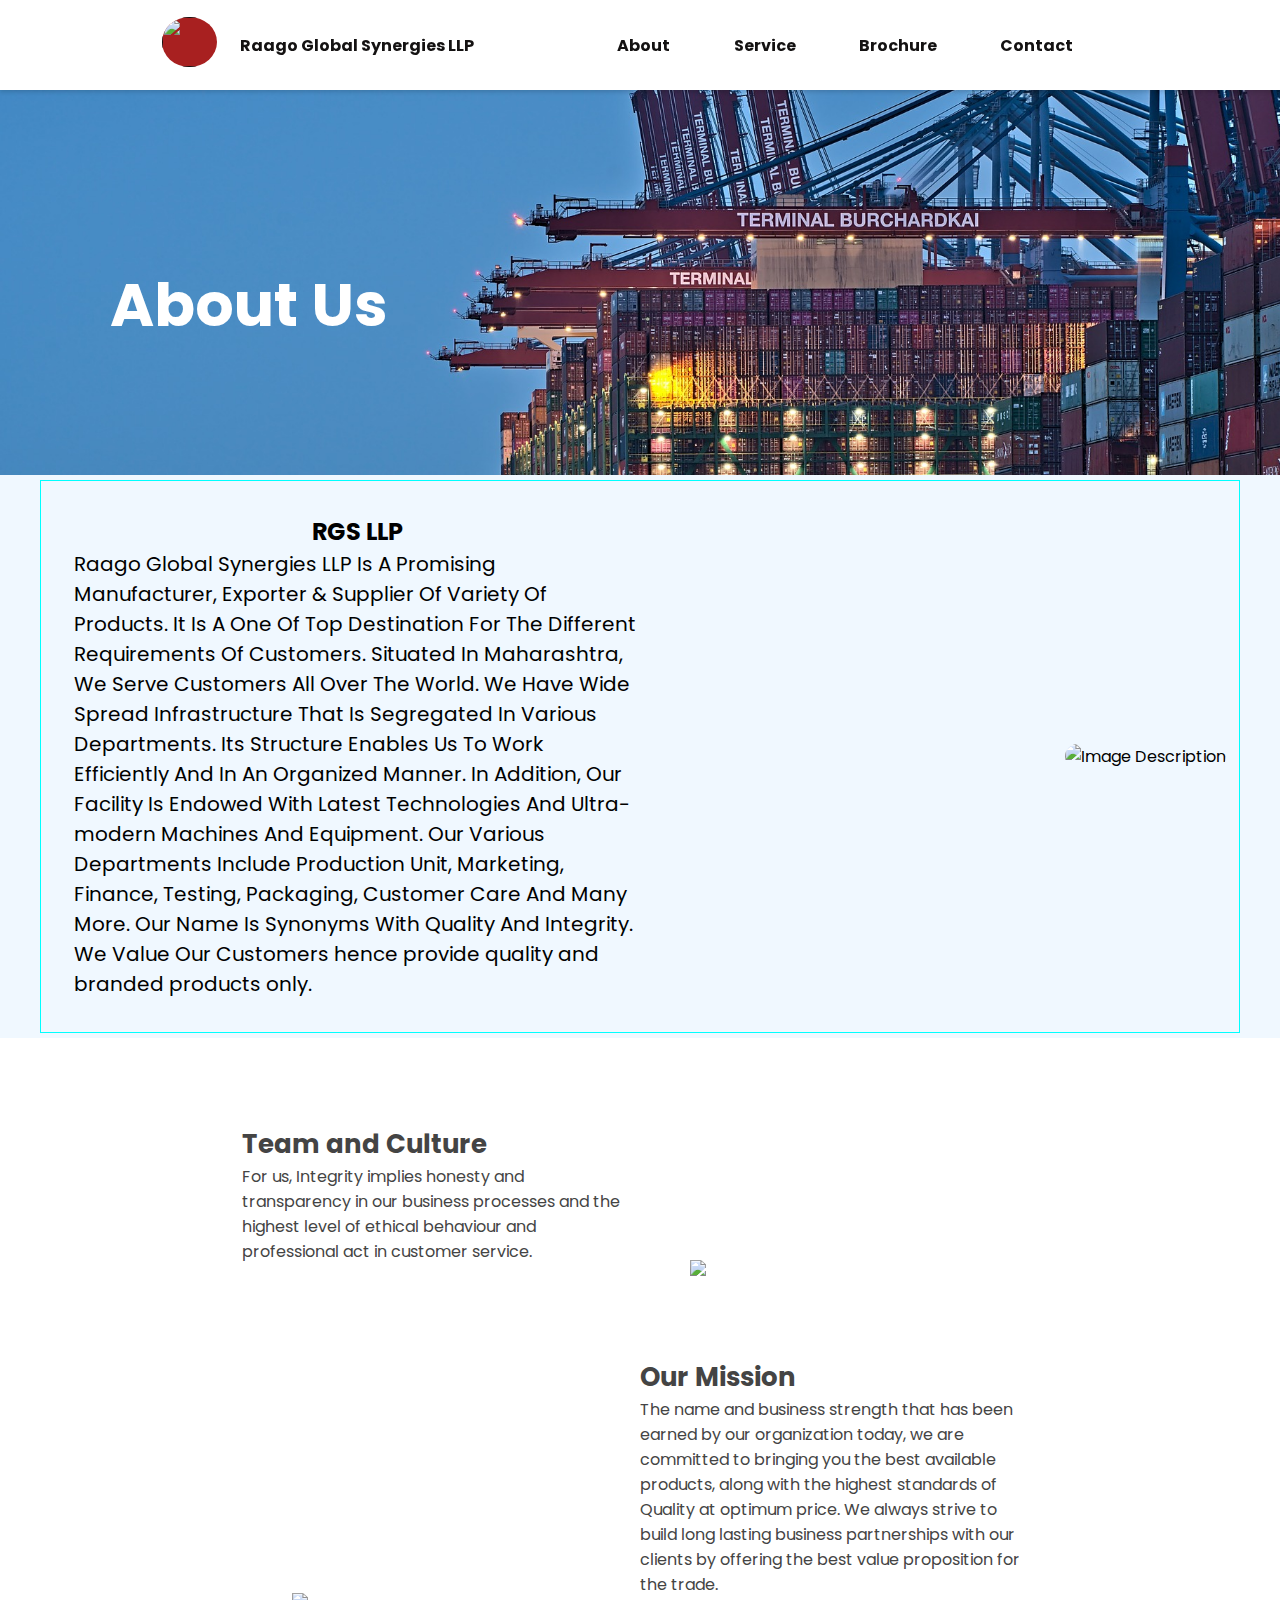
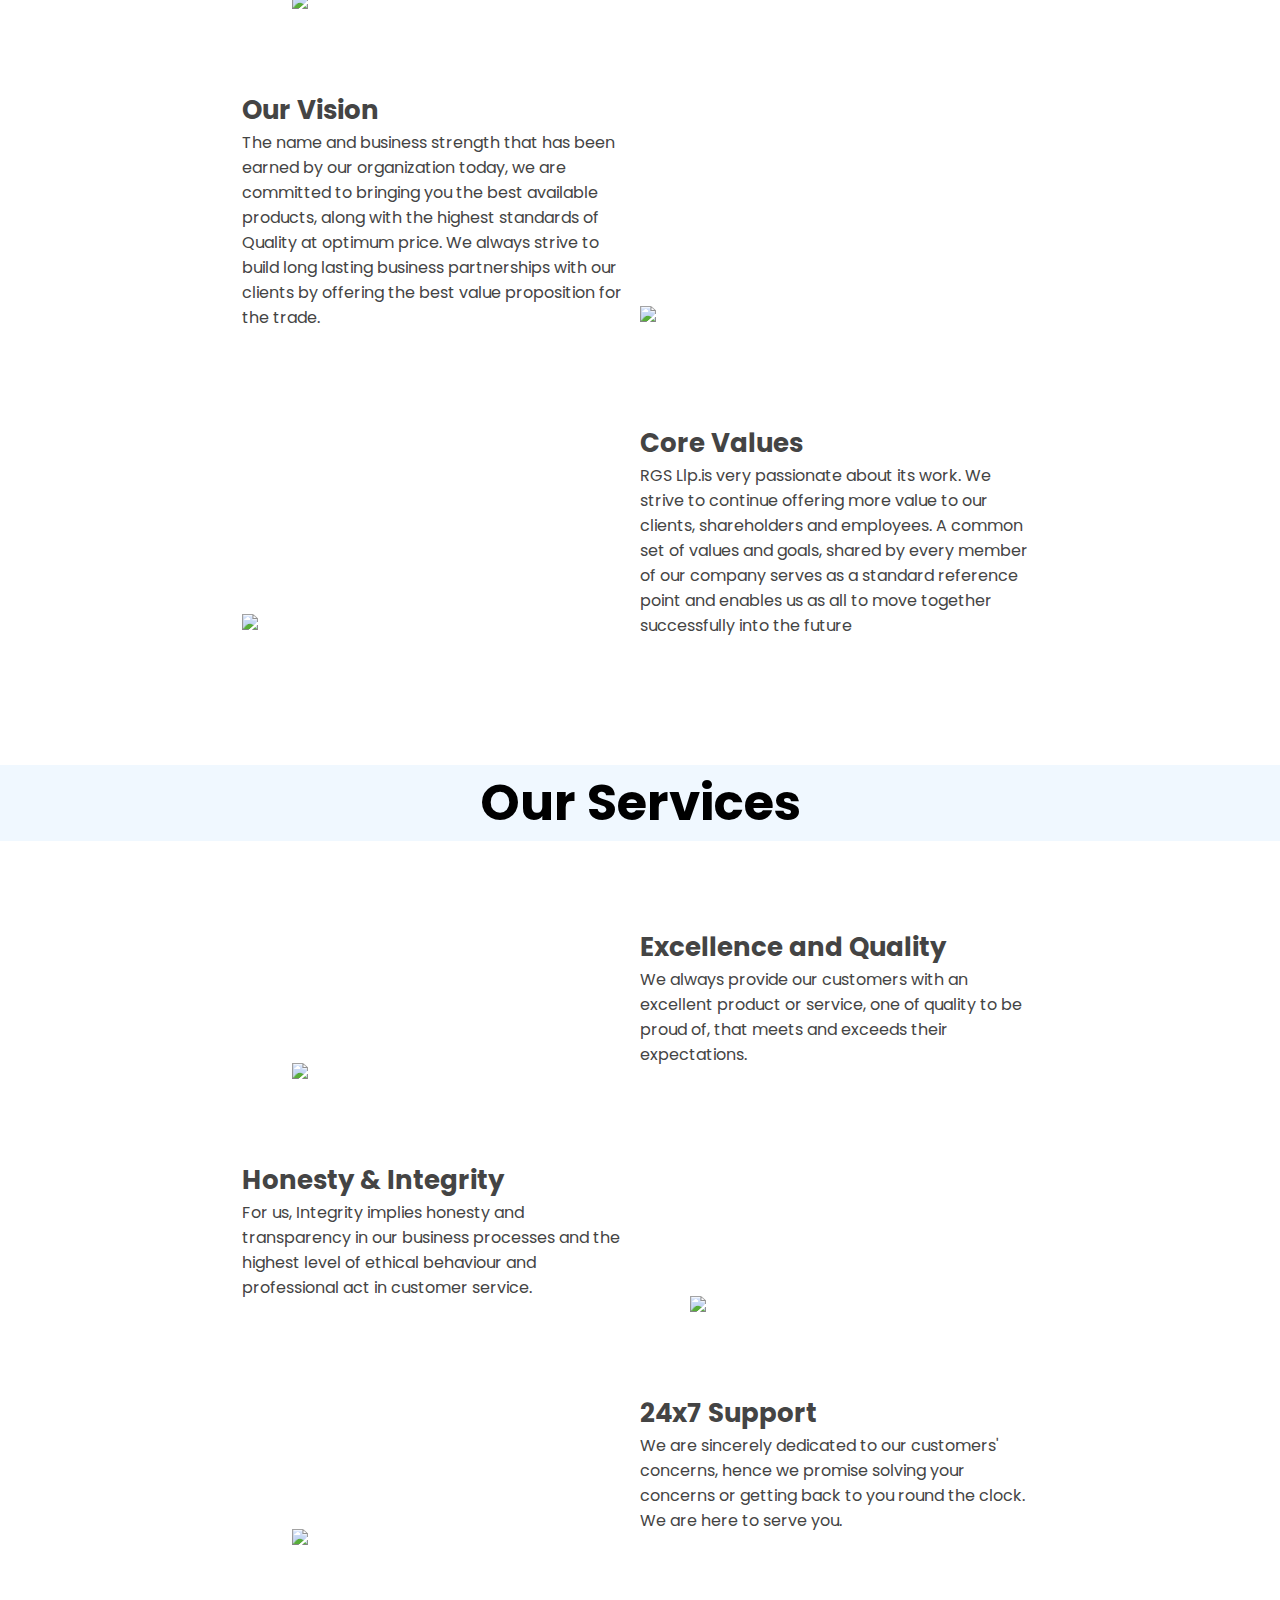
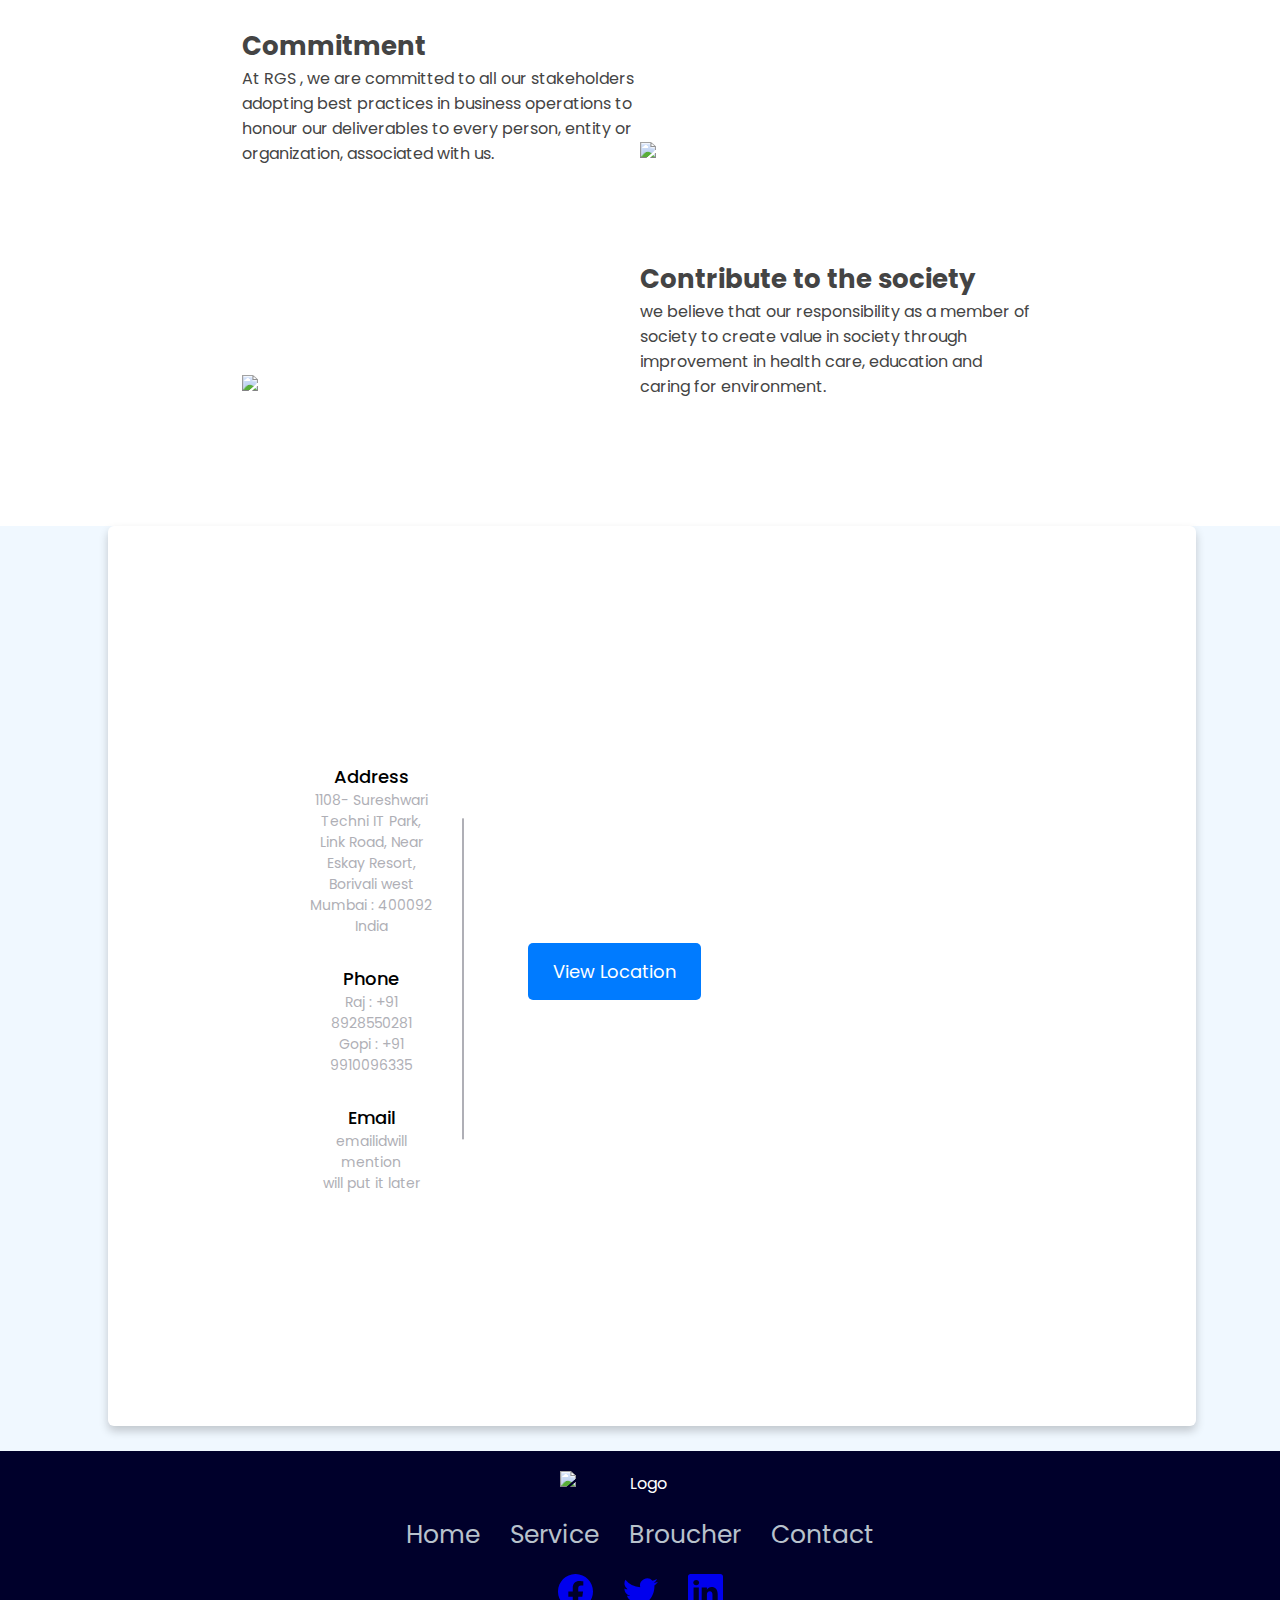
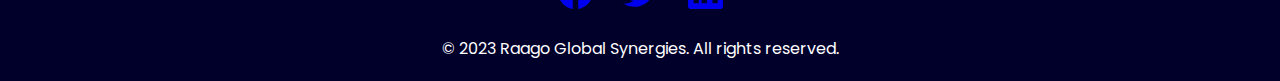
==== commit 370d5a07: "All work done" ====
--- a/Final/main.html
+++ b/Final/main.html
@@ -17,11 +17,11 @@
   <link rel="stylesheet" href="about.css" />
   <link rel="stylesheet" href="about1.css" />
   <link rel="stylesheet" href="service.css" />
-  <link rel="stylesheet" href="contact.css" />
+  <link rel="stylesheet" href="style.css" />
   <link rel="stylesheet" href="footer.css" />
 </head>
 
-<body>
+<body style="background-color:aliceblue;">
   <!-- Start of the Navbar  -->
   <header id="navbar">
     <nav class="navbar-container container">
@@ -100,12 +100,14 @@
 
   <br />
   <br />
+  <br />
+
 
   <main>
     <div id="About" class="imagesection" style="background-image: url(port-6670684_1920.jpg)">
       <div class="textoverlay">
         <h1 id="heading" class="animate__animated animate__fadeInLeft animate__slow">
-          Our Story
+          About Us
         </h1>
         <p id="para"></p>
       </div>
@@ -115,7 +117,7 @@
   <!-- Start of the About Section  -->
   <div class="cmp-container" style="border-style: solid; border-color: aqua; border-width: 1px">
     <div class="cmp-content">
-      <h1 style="font-size: 28px; font-weight: bold">About RGS LLP</h1>
+      <h1 style="font-size: 24px; font-weight: bold">RGS LLP</h1>
       <p class="m-info" style="text-align: left">
         Raago Global Synergies LLP Is A Promising Manufacturer, Exporter &
         Supplier Of Variety Of Products. It Is A One Of Top Destination For
@@ -131,7 +133,7 @@
       </p>
     </div>
     <div class="cmp-image">
-      <img src="C:\Users\Asus\OneDrive\Desktop\Raj Sir\images\RGLOGO.png" alt="Image Description" />
+      <img style="border-radius: 20px;" src="C:\Users\Asus\OneDrive\Desktop\Raj Sir\images\RGLOGO.png" alt="Image Description" />
     </div>
   </div>
 
@@ -202,24 +204,18 @@
   </div>
   <!-- End of the About Section  -->
 
-  <!-- Start of the service section -->
-  <main>
-    <div id="Service" class="imagesection" style="background-image: url(team.jpg)">
-      <div class="textoverlay">
-        <h1 id="heading" class="animate__animated animate__fadeInRight animate__slow">
-          Our Services
-        </h1>
-        <p id="para"></p>
-      </div>
-    </div>
-  </main>
+  <!-- Start of the Service Section -->
+  <div id="Service" class="service-head">
+    <h1 style="text-align: center;"> Our Services</h1>
+  </div>
+
   <div id="some-box">
     <article class="row" id="idea-one">
       <div>
         <img src="C:\Users\Asus\OneDrive\Desktop\Raj Sir\images\excellenceimage.jpg" />
       </div>
       <div>
-        <h3>Excellence and quality</h3>
+        <h3>Excellence and Quality</h3>
         <p>
           We always provide our customers with an excellent product or
           service, one of quality to be proud of, that meets and exceeds their
@@ -286,8 +282,6 @@
     </article>
   </div>
   <!-- End of the Service Section -->
-
-  <br />
 
   <!-- Start of the Contact Section -->
   <div class="contact-container" id="Contact">
@@ -330,8 +324,6 @@
   <!-- End of the Contact Section -->
 
   <br />
-  <hr />
-
   <!-- Start of the Footer Section -->
   <footer>
     <div class="logo-container">
--- a/Final/about1.css
+++ b/Final/about1.css
@@ -1,4 +1,4 @@
-/* *{
+/* /* *{
     box-sizing: border-box;
     padding: 0;
     margin: 0;
@@ -19,7 +19,7 @@
     font-size: 60px;
     padding-left: 110px;
     padding-top: 185px;
-    color: aliceblue;
+    color: rgb(255, 255, 255);
     
 }
 
@@ -30,29 +30,32 @@
     color: aliceblue;
 }
 
-@media(max-width: 646px){
+@media(max-width: 450px){
     .imagesection{
-        background-repeat: no-repeat;
-        height: 200px;
+        background-color:aliceblue;
+        background-image: none !important;
+        /* background-repeat: no-repeat; */
+        height: 114px;
         background-size: contain;
+    }
+    #heading{
+        color: black;
+        font-size: 50px;
+        padding-left: 86px;
+        padding-top: 40px;
         
     }
-    #heading{
-        font-size: 30px;
-        padding-left: 10px;
-        padding-top: 106px;
-    }
-    #para{
+    /* #para{
         font-size: 14;
         padding-left: 70px;
         padding-top: 30px;
-    }
+    } */
 }
 
 @media (min-width: 650px) and(max-width: 1300){
     .imagesection{
         background-repeat: no-repeat;
-        height: 300px;
+        height: 600px;
         background-size: contain;
     }
     #heading{
@@ -131,7 +134,3 @@
         margin-bottom: 3px;
     }
 }
-
-
-
-
--- a/Final/service.css
+++ b/Final/service.css
@@ -1,5 +1,11 @@
 /* custom font from google fonts */
 @import url(https://fonts.googleapis.com/css?family=Open+Sans:400,700);
+
+.service-head h1{
+  font-size: 50px;
+  font-weight: 300px;
+  animation: step-start;
+}
 
 /* Basic styling and positioning of elements */
 #some-box {color:#444;font-size:16px;}
--- a/Final/style.css
+++ b/Final/style.css
@@ -0,0 +1,189 @@
+/* Google Font CDN Link */
+@import url('https://fonts.googleapis.com/css2?family=Poppins:wght@200;300;400;500;600;700&display=swap');
+*{
+  margin: 0;
+  padding: 0;
+  box-sizing: border-box;
+  font-family: "Poppins" , sans-serif;
+}
+
+.contact-container{
+  min-height: 100vh;
+  margin-left: 108px;
+  background: #c8e8e9;
+  display: flex;
+  align-items: center;
+  justify-content: center;
+  width: 85%;
+  background: #fff;
+  border-radius: 6px;
+  padding: 20px 60px 30px 40px;
+  box-shadow: 0 5px 10px rgba(0, 0, 0, 0.2);
+}
+.contact-container .contact-content{
+  display: flex;
+  align-items: center;
+  justify-content: space-between;
+}
+.contact-container .contact-content .left-side{
+  width: 25%;
+  height: 100%;
+  display: flex;
+  flex-direction: column;
+  align-items: center;
+  justify-content: center;
+  margin-top: 15px;
+  position: relative;
+}
+.contact-content .left-side::before{
+  content: '';
+  position: absolute;
+  height: 70%;
+  width: 2px;
+  right: -15px;
+  top: 50%;
+  transform: translateY(-50%);
+  background: #afafb6;
+}
+.contact-content .left-side .details{
+  margin: 14px;
+  text-align: center;
+}
+.contact-content .left-side .details i{
+  font-size: 30px;
+  color: #3e2093;
+  margin-bottom: 10px;
+}
+.contact-content .left-side .details .topic{
+  font-size: 18px;
+  font-weight: 500;
+}
+.contact-content .left-side .details .text-one,
+.contact-content .left-side .details .text-two{
+  font-size: 14px;
+  color: #afafb6;
+}
+.contact-container .contact-content .right-side{
+  width: 75%;
+  margin-left: 75px;
+}
+.contact-content .right-side .topic-text{
+  font-size: 23px;
+  font-weight: 600;
+  color: #3e2093;
+}
+.right-side .input-box{
+  height: 50px;
+  width: 100%;
+  margin: 12px 0;
+}
+.right-side .input-box input,
+.right-side .input-box textarea{
+  height: 100%;
+  width: 100%;
+  border: none;
+  outline: none;
+  font-size: 16px;
+  background: #F0F1F8;
+  border-radius: 6px;
+  padding: 0 15px;
+  resize: none;
+}
+.right-side .message-box{
+  min-height: 110px;
+}
+.right-side .input-box textarea{
+  padding-top: 6px;
+}
+.right-side .button{
+  display: inline-block;
+  margin-top: 12px;
+}
+.right-side .button input[type="button"]{
+  color: #fff;
+  font-size: 18px;
+  outline: none;
+  border: none;
+  padding: 8px 16px;
+  border-radius: 6px;
+  background: #3e2093;
+  cursor: pointer;
+  transition: all 0.3s ease;
+}
+.button input[type="button"]:hover{
+  background: #5029bc;
+}
+
+@media (max-width: 950px) {
+  .contact-container{
+    width: 90%;
+    padding: 30px 40px 40px 35px ;
+  }
+  .contact-container .contact-content .right-side{
+   width: 75%;
+   margin-left: 55px;
+}
+}
+@media (max-width: 820px) {
+  .contact-container{
+    margin: -25px 0;
+    height: 100%;
+    margin-left: 21px;
+  }
+  .contact-container .contact-content{
+    flex-direction: column-reverse;
+  }
+ .contact-container .contact-content .left-side{
+   width: 100%;
+   flex-direction: row;
+   margin-top: 40px;
+   justify-content: center;
+   flex-wrap: wrap;
+ }
+ .contact-container .contact-content .left-side::before{
+   display: none;
+ }
+ .contact-container .contact-content .right-side{
+   width: 100%;
+   margin-left: 0;
+ }
+ .register{
+  padding-left: 10px;
+ }
+}
+
+/* Add any existing CSS styles here */
+
+/* Updated styles for the button */
+.view-location {
+  display: inline-block;
+}
+
+.register {
+  font-size: 18px; /* Set the font size */
+  padding: 15px 25px; /* Set the padding to increase button size */
+  background-color: #007bff; /* Blue color */
+  color: #fff; /* Text color */
+  border: none;
+  border-radius: 5px;
+  cursor: pointer;
+  transition: all 0.3s ease; /* Animation effect */
+}
+
+/* Hover effect */
+.register:hover {
+  background-color: #0056b3; /* Darker blue on hover */
+  transform: scale(1.05); /* Scale the button slightly on hover */
+}
+
+.contact-container {  background-image: url('top-view-chat-bubbles-with-telephone-receiver-copy-space_23-2148796078.avif');
+
+  /* Other styles for the container */
+  background-size: cover; /* Adjust the image size to cover the container */
+  background-position: center; /* Center the image */
+  /* Additional styles as needed */
+}
+
+.contact-container .text-one{
+  color: black;
+}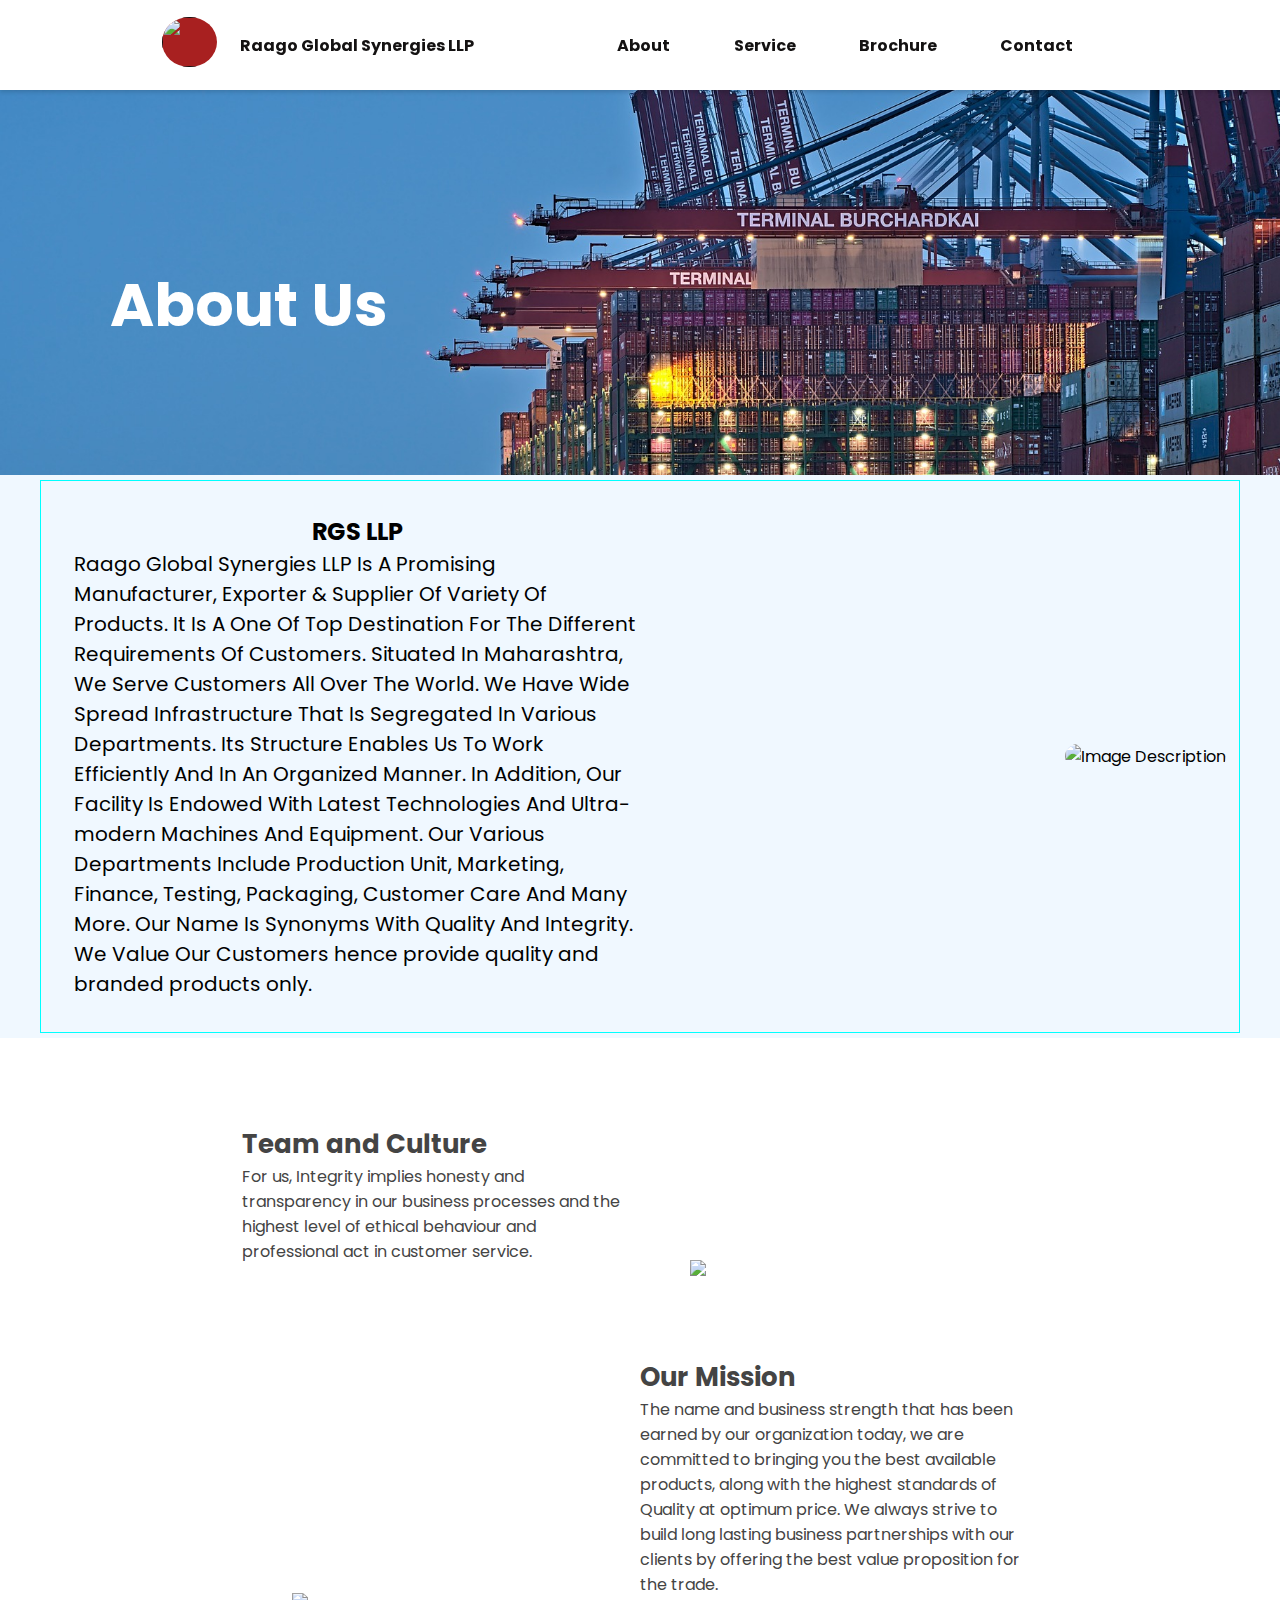
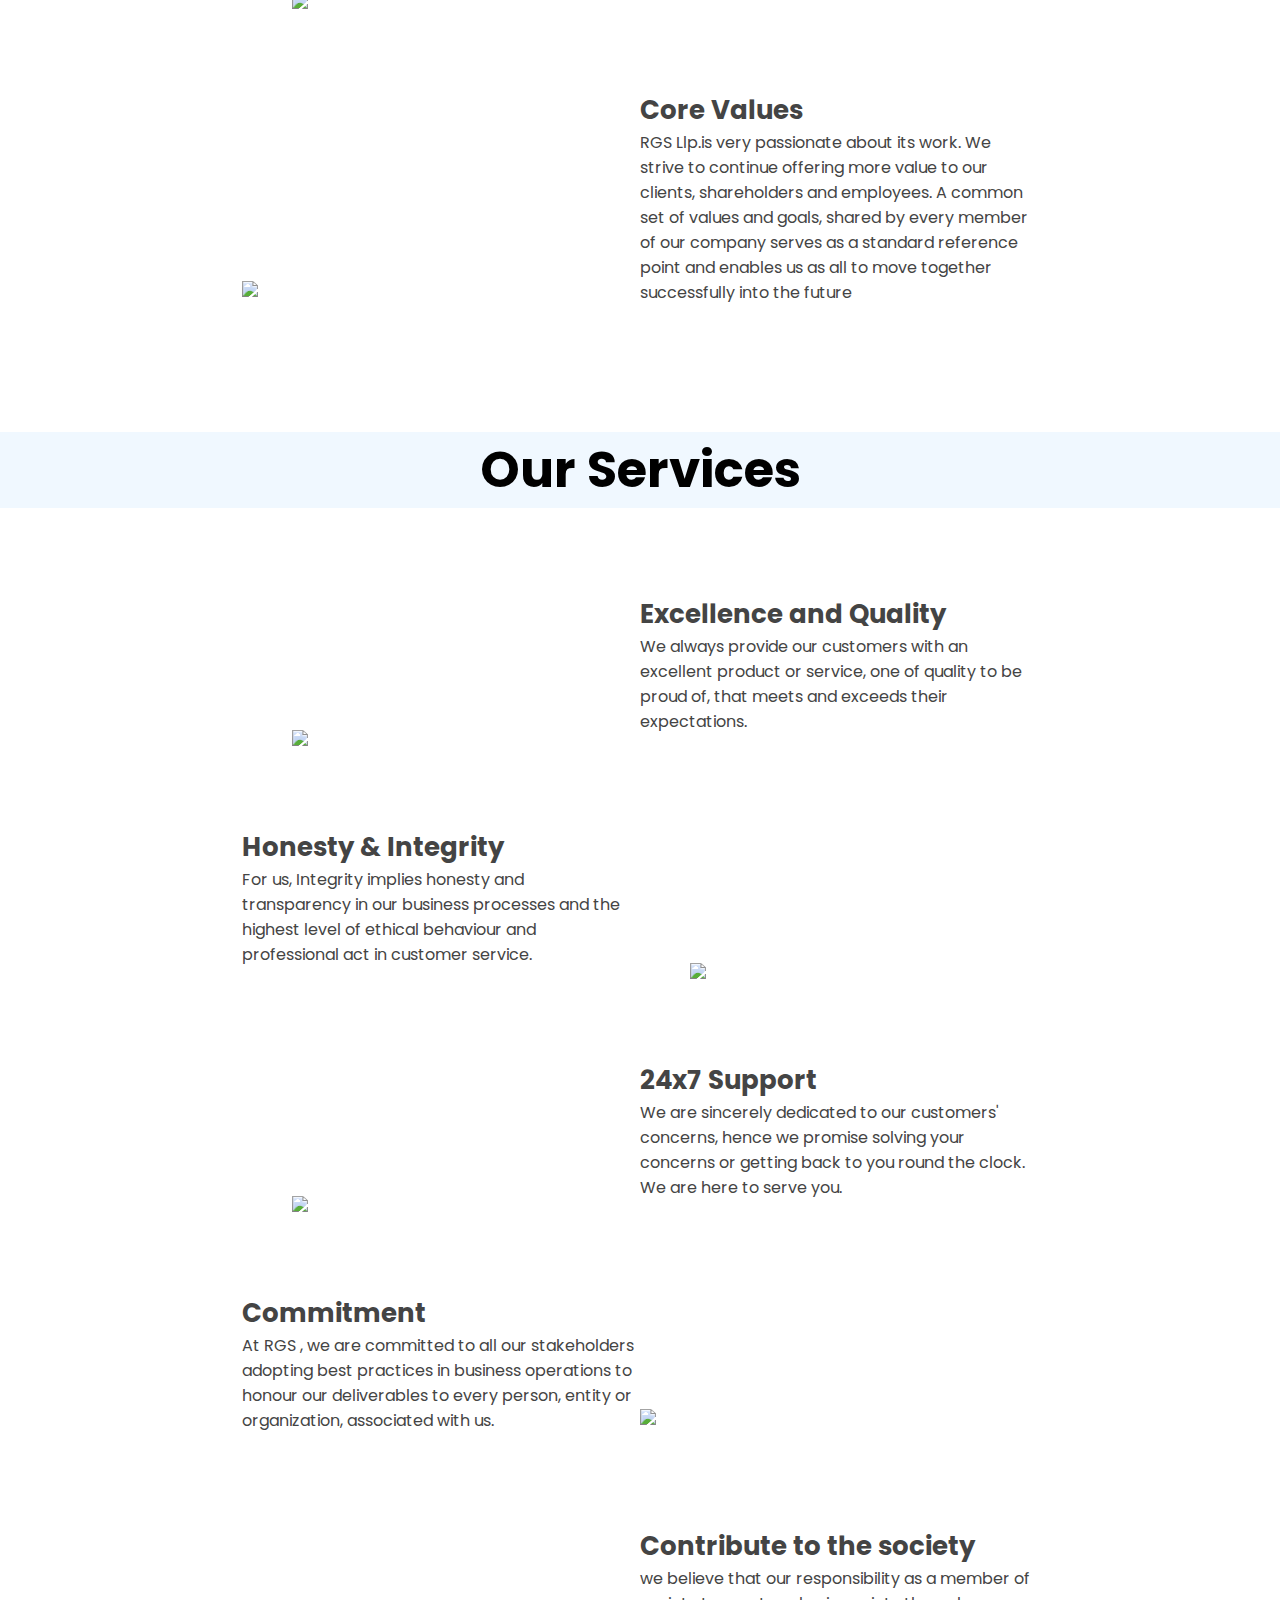
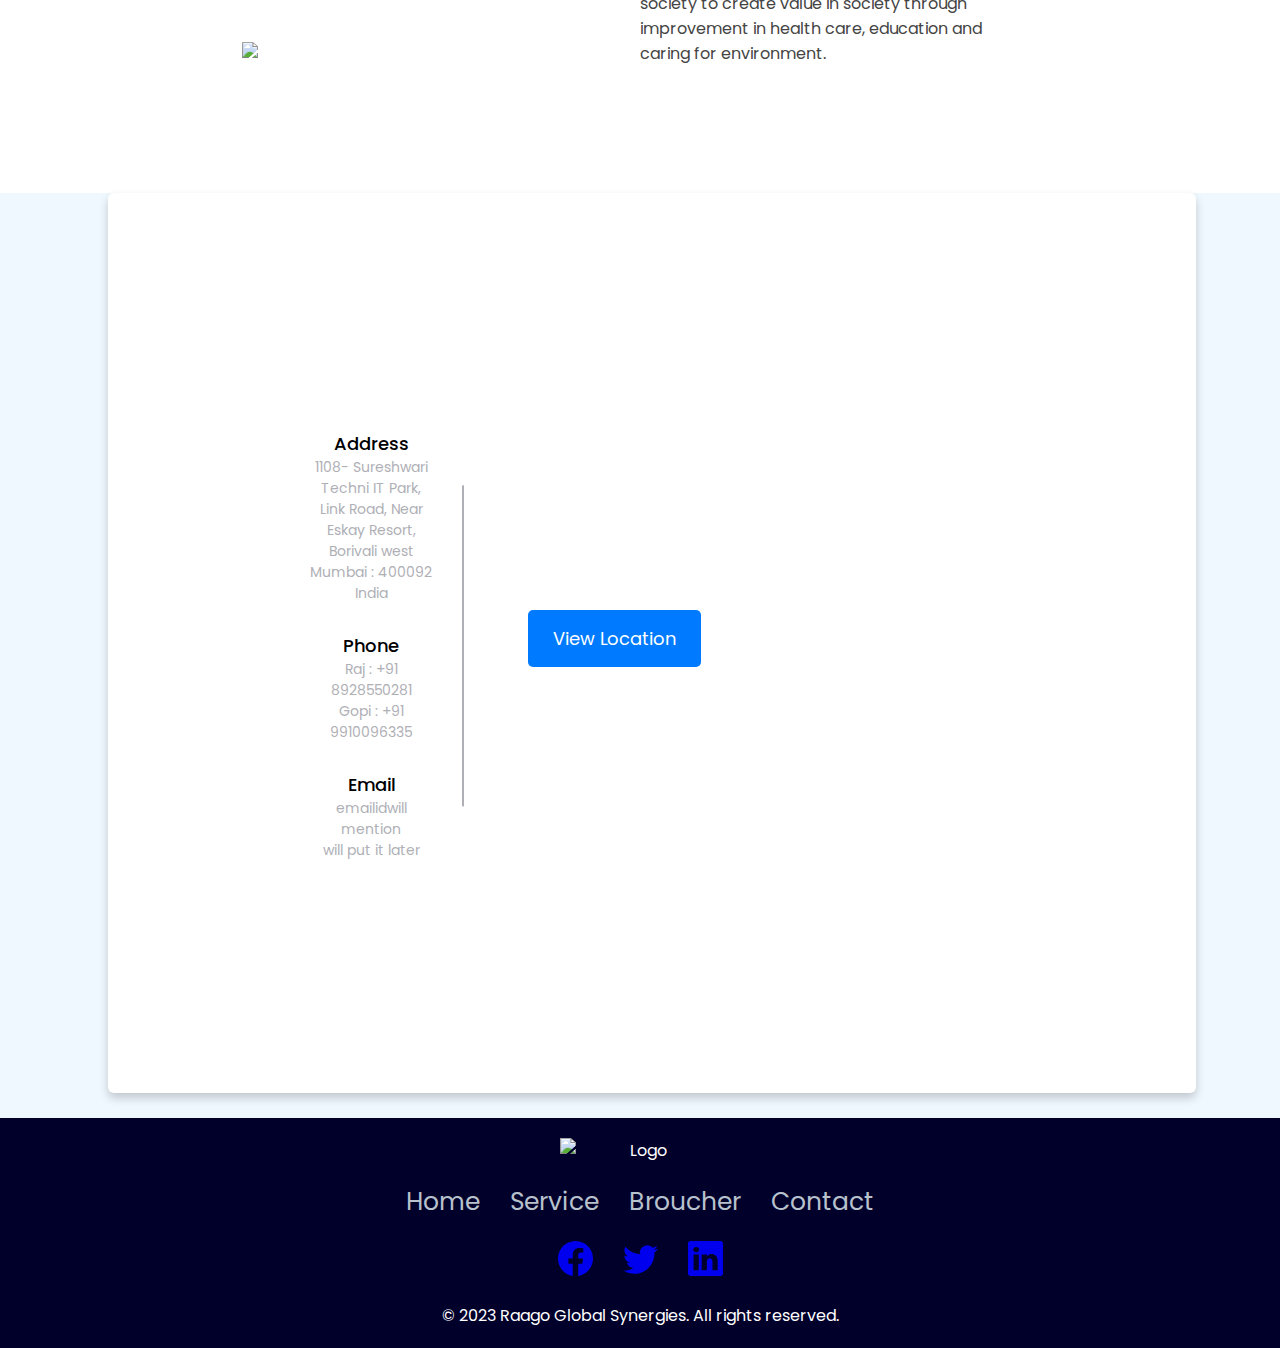
==== commit 5885350a: "ss" ====
--- a/Final/main.html
+++ b/Final/main.html
@@ -169,7 +169,7 @@
       </div>
     </article>
 
-    <article class="row" id="idea-four">
+    <!-- <article class="row" id="idea-four">
       <div>
         <h3>Our Vision</h3>
         <p>
@@ -184,7 +184,7 @@
       <div>
         <img src="C:\Users\Asus\OneDrive\Desktop\Raj Sir\images\vision.jpg" />
       </div>
-    </article>
+    </article> -->
 
     <article class="row" id="idea-five">
       <div>
